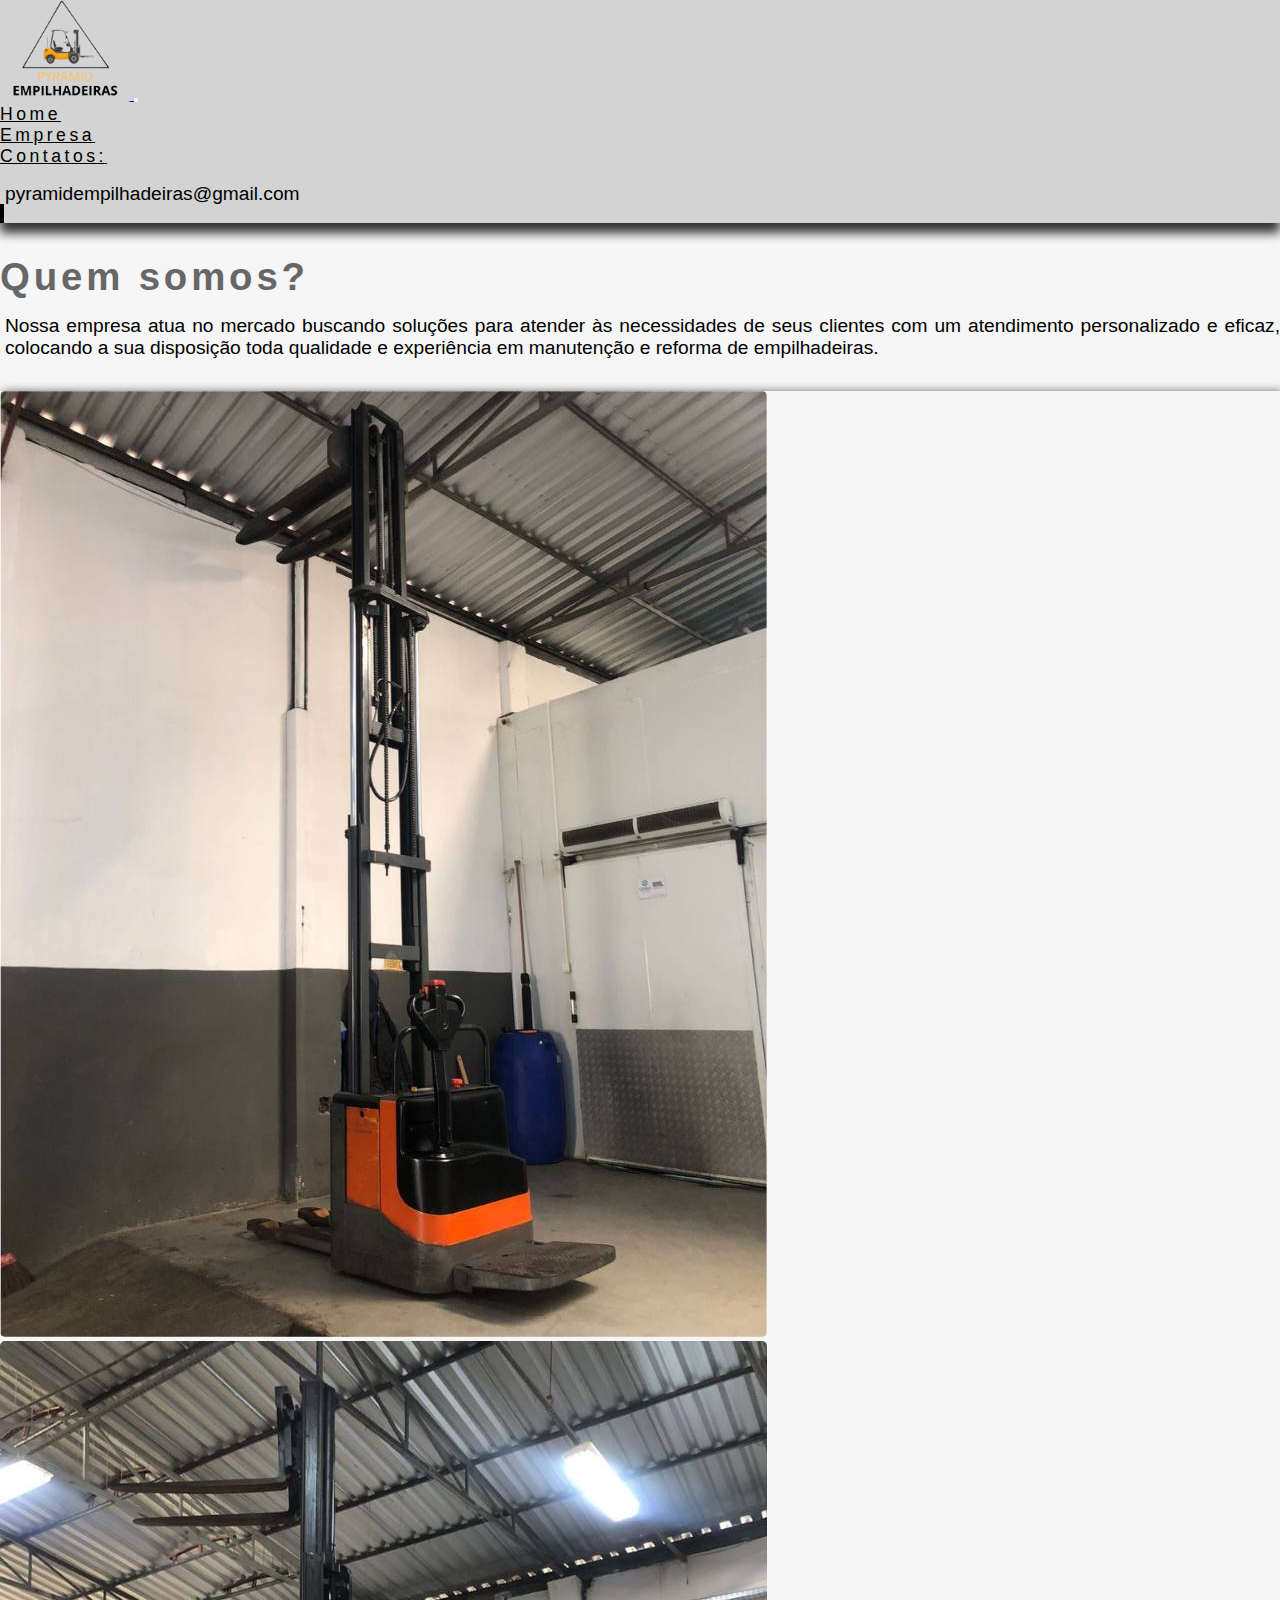
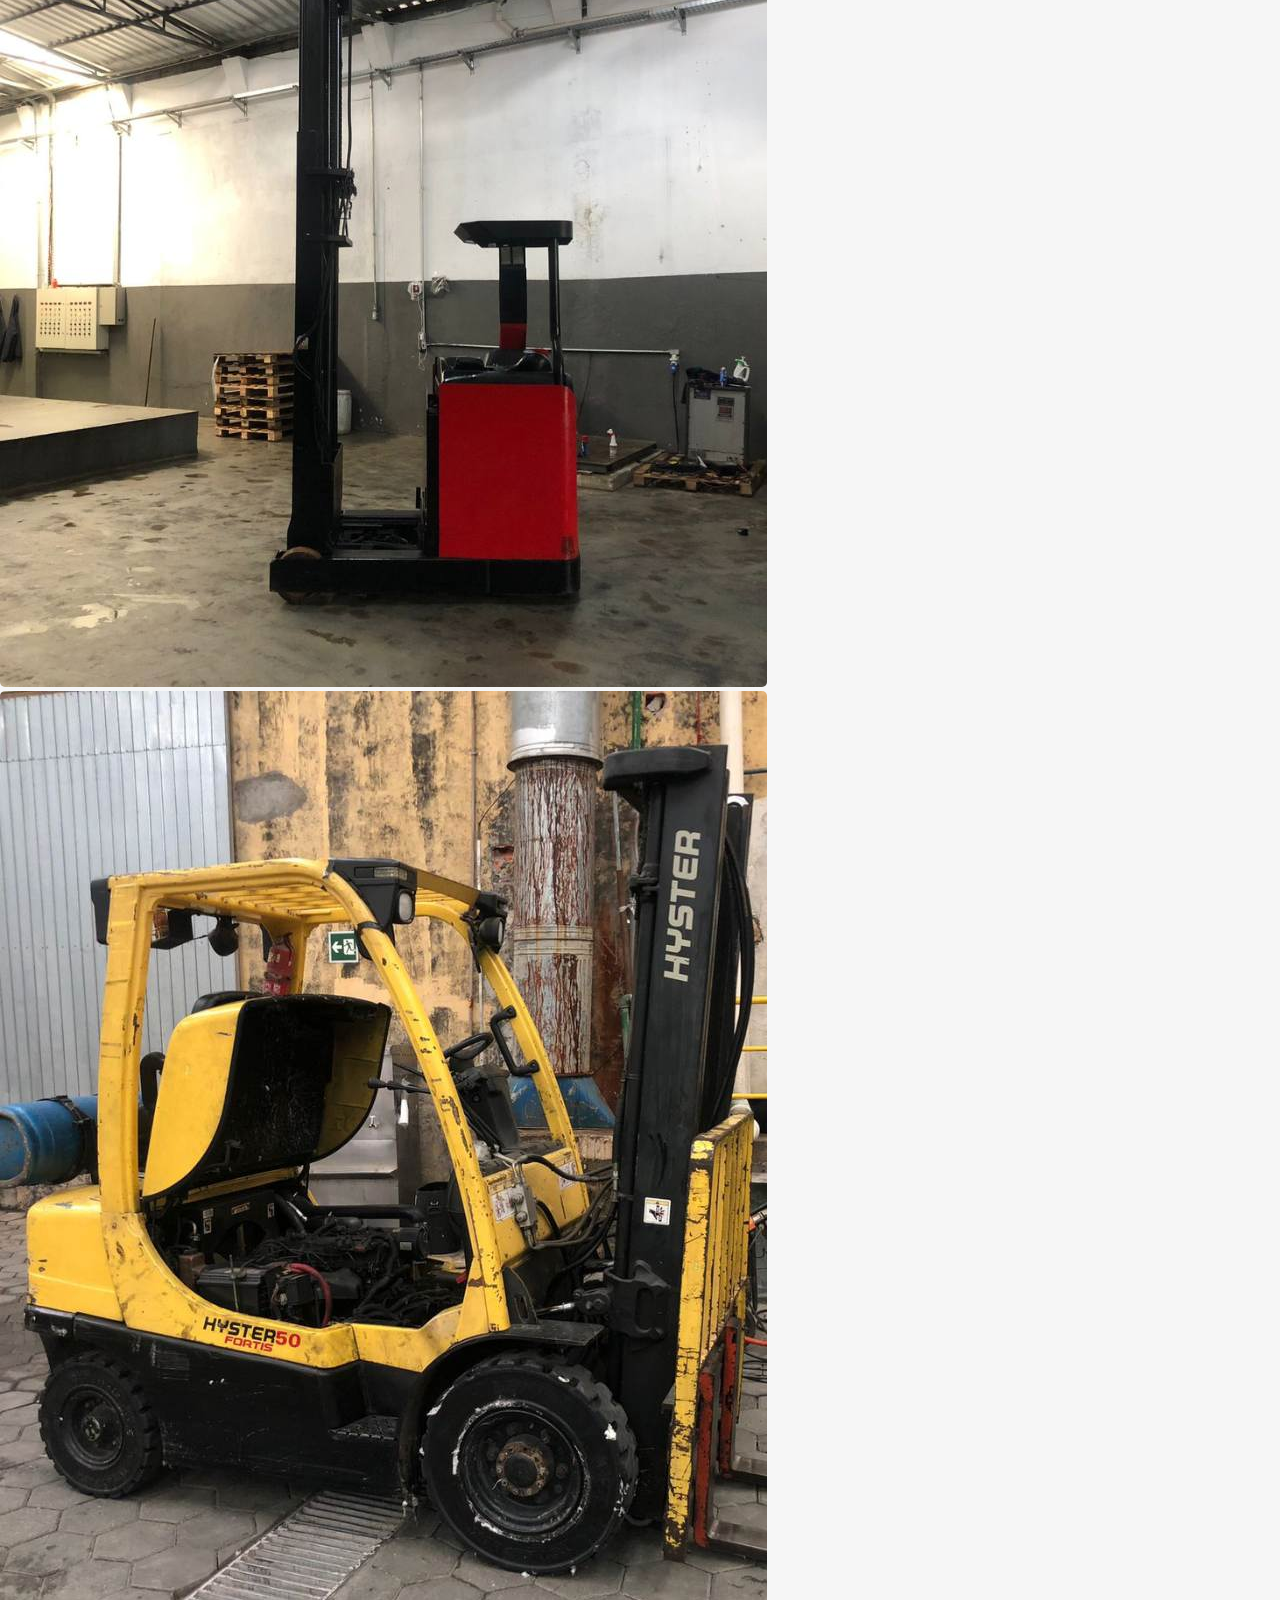
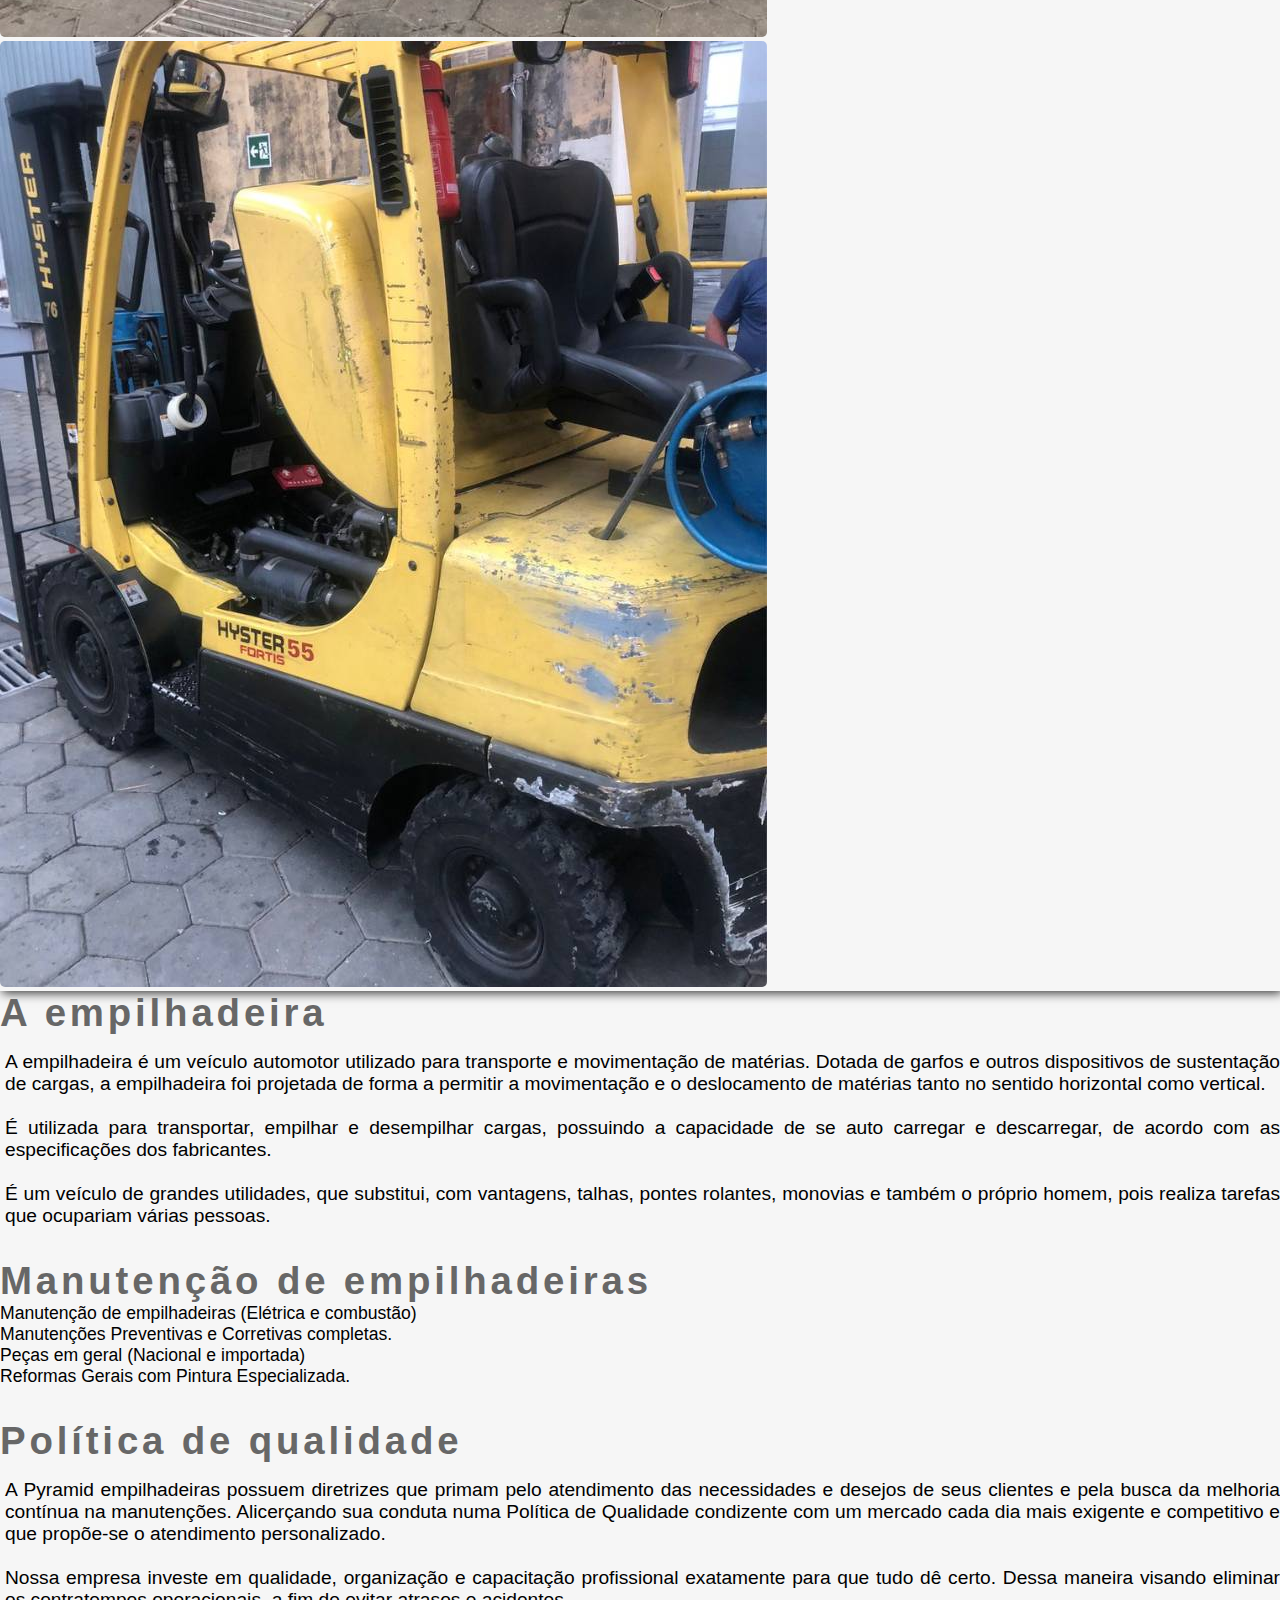
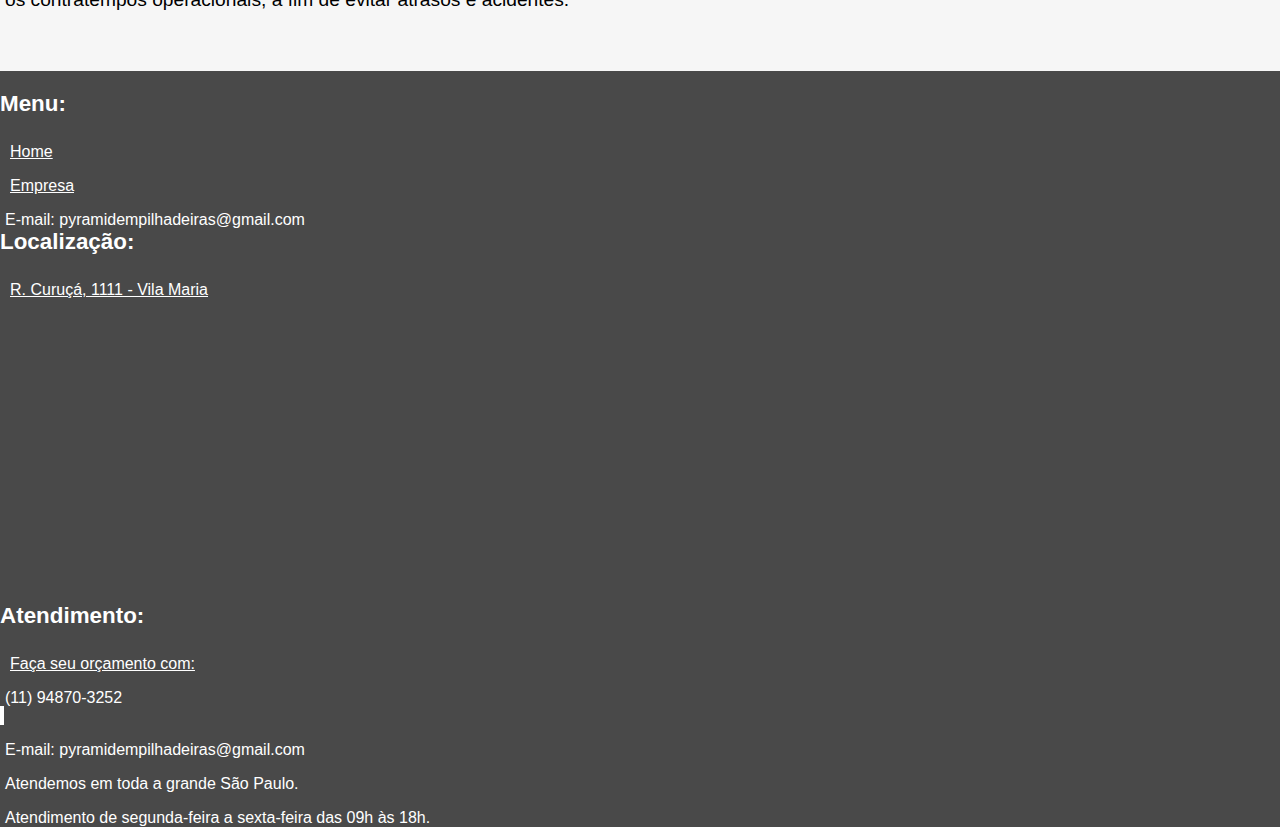
==== empresa.html @ 8c653266 "renew" ====
<!DOCTYPE html>
<html lang="pt-br">
  <head>
    <!-- Meta tags Obrigatórias -->
    <meta charset="utf-8">
    <meta name="viewport" content="width=device-width, initial-scale=1, shrink-to-fit=no">

    <!-- Bootstrap CSS -->
    <link rel="stylesheet" href="https://stackpath.bootstrapcdn.com/bootstrap/4.1.3/css/bootstrap.min.css" integrity="sha384-MCw98/SFnGE8fJT3GXwEOngsV7Zt27NXFoaoApmYm81iuXoPkFOJwJ8ERdknLPMO" crossorigin="anonymous">

    <!-- Font Awesome -->
    <link rel="stylesheet" href="https://use.fontawesome.com/releases/v5.3.1/css/all.css" integrity="sha384-mzrmE5qonljUremFsqc01SB46JvROS7bZs3IO2EmfFsd15uHvIt+Y8vEf7N7fWAU" crossorigin="anonymous">

    <link rel="stylesheet" href="css/estilo.css">

    <title>Pyramid Empilhadeiras - Quem somos</title>
    <link rel="icon" href="img/logo.png">
  </head>

  <body>

    <header><!--começando cabeçalho-->
      <div class="navbar navbar-expand-sm navbar-light"> <!--navbar-->
        <div class="container"> <!--container-->

            <a href="index.html"><!--logo-->
              <img  class="navbar-brand " src="img/logo.png" height="100px"  style="border-radius: 10px;"> <!--logo-->
            </a><!--fim-logo-->     

          <button class="navbar-toggler" data-toggle="collapse" data-target="#navegacao-principal"><!--navegação mobile-->
            <i class="fa fa-bars text-black"></i>
          </button><!--fim-navegação mobile-->

          <div class="collapse navbar-collapse" id="navegacao-principal"> <!--navegação principal-->
            <ul class="navbar-nav ml-auto">
              <li class="nav-item">
                <a href="index.html" class="nav-link">Home</a>
              </li>
              <li class="nav-item">
                <a href="empresa.html" class="nav-link">Empresa</a>
              </li>
              <li class="nav-item">
                <a href="#ancora" class="nav-link">Contatos:</a>
              </li>
            </ul>

              <p href="https://wa.me/5511948703252" target="_blank" class=" email">pyramidempilhadeiras@gmail.com</p>
        
            <a href="https://www.instagram.com/pyramidempilhadeiras/" target="_blank" class="btn btn-outline-dark ml-2"> <!--contatos-->
                <i class="fab fa-instagram fa-lg"></i>
            </a>
            <a href="https://wa.me/5511948703252" target="_blank"  class="btn btn-outline-dark ml-2">
              <i class="fab fa-whatsapp fa-lg"></i>
            </a><!--fim-contatos-->

          </div> <!--fim-navegação principal-->

        </div> <!--fim-container-->
      </div> <!--fim-navbar-->
    </header><!--fim cabeçalho-->



    <section class="caixa"><!--quem-somos-------------------------------------->
      <div class="container"><!--container-------------------------------------->
        <div class="row"><!--row-------------------------------------->

          <div class="col-md-12">
            <h2>Quem somos?</h2>
            <p>Nossa empresa atua no mercado buscando soluções para atender às necessidades de seus clientes com um atendimento personalizado e eficaz, colocando a sua disposição toda qualidade e experiência em manutenção e reforma de empilhadeiras.</p>
          </div>

        </div><!--fim-row-------------------------------------->
      </div><!--fim-container-------------------------------------->

    </section><!--fim-quem-somos-------------------------------------->


    <section class="caixa"><!--a empilhadeira-------------------------------------->
      <div class="container"><!--container-------------------------------------->
        <div class="row"><!--row-------------------------------------->

          <div class="col-md-5 caixa-imagens"><!--imagem-preventiva-------------------------------------->

            <div id="carousel-empilhadeira" class="carousel slide" data-ride="carousel"><!--carousel-------------------------------------->
              <div class="carousel-inner"><!--carousel-inner-------------------------------------->

                <div class="carousel-item active">
                  <img src="img/empilhadeira-laranja.jpg" class="img-fluid">
                </div>

                <div class="carousel-item">
                  <img src="img/empilahdeira-laranja2.jpg" class="img-fluid">
                </div>

                <div class="carousel-item">
                  <img src="img/empilhadeira-amarela2.jpg" class="img-fluid">
                </div>

                <div class="carousel-item">
                  <img src="img/empilhadeira-amarela.jpg" class="img-fluid">
                </div>

              </div><!--fim-carousel-inner-------------------------------------->

              <a href="#carousel-empilhadeira" class="carousel-control-prev" data-slide="prev"><!--carousel-control-------------------------------------->
                <span class="carousel-control-prev-icon"></span>
              </a>
              <a href="#carousel-empilhadeira" class="carousel-control-next" data-slide="next">
                <span class="carousel-control-next-icon"></span>
              </a><!--fim-carousel-control-------------------------------------->

            </div><!--fim-carousel-------------------------------------->
          
          </div><!--fim-imagem-preventiva-------------------------------------->

          <div class="col-md-7 mt-5">
            <h2>A empilhadeira</h2>
            <p>A empilhadeira é um veículo automotor utilizado para transporte e movimentação de matérias. Dotada de garfos e outros dispositivos de sustentação de cargas, a empilhadeira foi projetada de forma a permitir a movimentação e o deslocamento de matérias tanto no sentido horizontal como vertical.
              <br>
              <br>
            É utilizada para transportar, empilhar e desempilhar cargas, possuindo a capacidade de se auto carregar e descarregar, de acordo com as especificações dos fabricantes.
              <br>
              <br>
            É um veículo de grandes utilidades, que substitui, com vantagens, talhas, pontes rolantes, monovias e também o próprio homem, pois realiza tarefas que ocupariam várias pessoas.
          </div>

        </div><!--fim-row-------------------------------------->
      </div><!--fim-container-------------------------------------->

    </section><!--fim-a-empilhadeira-------------------------------------->


    <section class="caixa"><!--manutenção de empilhadeiras-------------------------------------->
      <div class="container"><!--container-------------------------------------->
        <div class="row"><!--row-------------------------------------->

          <div class="col-md-12">
            <h2>Manutenção de empilhadeiras</h2>
            <ul class="ml-3">
              <li>Manutenção de empilhadeiras (Elétrica e combustão)</li>
              <li>Manutenções Preventivas e Corretivas completas.</li>
              <li>Peças em geral (Nacional e importada)</li>
              <li>Reformas Gerais com Pintura Especializada.</li>
            </ul>
          </div>

        </div><!--fim-row-------------------------------------->
      </div><!--fim-container-------------------------------------->
    </section><!--fim-manutenção-de-empilahdeiras-------------------------------------->



    <section class="caixa"><!--política de qualidade-------------------------------------->
      <div class="container"><!--container-------------------------------------->
        <div class="row"><!--row-------------------------------------->

          <div class="col-md-12">
            <h2>Política de qualidade</h2>
            <p>A Pyramid empilhadeiras possuem diretrizes que primam pelo atendimento das necessidades e desejos de seus clientes e pela busca da melhoria contínua na manutenções.
            Alicerçando sua conduta numa Política de Qualidade condizente com um mercado cada dia mais exigente e competitivo e que propõe-se o atendimento personalizado.
            <br>
            <br>
            Nossa empresa investe em qualidade, organização e capacitação profissional exatamente para que tudo dê certo.
            Dessa maneira visando eliminar os contratempos operacionais, a fim de evitar atrasos e acidentes.	</p>
          </div>

        </div><!--fim-row-------------------------------------->
      </div><!--fim-container-------------------------------------->

    </section><!--política de qualidade-------------------------------------->

  
    
    <footer id="ancora" style=" background: rgba(30, 30, 30, 0.8); margin-top: 60px; padding-top: 20px; color: #fff;"><!--começando-rodape-->
      <div class="container"><!--container-rodape-->
        <div class="row"><!--row-->

          <div class="col-md-4 mb-2"><!--menu-footer-->
            <h4>Menu:</h4>
            <p><a style="color: #fff;" href="index.html">Home</a></p>
            <p><a style="color: #fff;" href="Empresa.html">Empresa</a></p>
            <p style="color: #fff;"><i class="fa fa-envelope pr-2"></i>E-mail: pyramidempilhadeiras@gmail.com</p><!--email-->
          </div><!--fim-menu-footer-->
        
          <div class="col-md-4 mb-2"><!--localização-->
            <h4>Localização:</h4>
            <p><a style="color: #fff;" target="_blank" href="https://maps.app.goo.gl/yfduTSW9xkuA9E3U8">R. Curuçá, 1111 - Vila Maria</a></p>
            <iframe class="img-fluid" width="250px" src="https://www.google.com/maps/embed?pb=!1m18!1m12!1m3!1d3658.4688256391887!2d-46.588512724671304!3d-23.51563447883127!2m3!1f0!2f0!3f0!3m2!1i1024!2i768!4f13.1!3m3!1m2!1s0x94ce5f371e8d5b05%3A0x34b689c51f3975c9!2sR.%20Curu%C3%A7%C3%A1%2C%201111%20-%20Vila%20Maria%2C%20S%C3%A3o%20Paulo%20-%20SP%2C%2002120-002!5e0!3m2!1spt-BR!2sbr!4v1715446943549!5m2!1spt-BR!2sbr" width="400" height="300" style="border:0;" allowfullscreen="" loading="lazy" referrerpolicy="no-referrer-when-downgrade"></iframe>
          </div><!--fim-localização-->

          <div class="col-md-4"><!--atendimento-->
            <h4>Atendimento:</h4>
            <p><a style="color: #fff;" target="_blank" href="https://wa.me/5511948703252">Faça seu orçamento com:</a></p>
            <p style="color: #fff;"><i class="fa fa-phone pr-2"></i>  (11) 94870-3252 </p>
            <a href="https://www.instagram.com/pyramidempilhadeiras/" target="_blank" class="btn btn-outline-light"><!--contatos-->
              <i class="fab fa-instagram fa-lg"></i><!--instagram-->
            </a>  

            <a href="https://wa.me/5511948703252" target="_blank"  class="btn btn-outline-light">
              <i class="fab fa-whatsapp fa-lg"></i><!--whatsapp-->
            </a><!--fim-contatos-->

            <p style="color: #fff;"><i class="fa fa-envelope pr-2"></i>E-mail: pyramidempilhadeiras@gmail.com</p><!--email-->
            <p>Atendemos em toda a grande São Paulo.</p>
            <p>Atendimento de segunda-feira a sexta-feira das 09h às 18h.</p>
          </div><!--fim-atendimento-->

        </div><!--fim-row-->
      </div><!--fim--container-rodape-->
    </footer><!--fim-rodape-->  



    <!-- JavaScript (Opcional) -->
    <!-- jQuery primeiro, depois Popper.js, depois Bootstrap JS -->
    <script src="https://code.jquery.com/jquery-3.3.1.slim.min.js" integrity="sha384-q8i/X+965DzO0rT7abK41JStQIAqVgRVzpbzo5smXKp4YfRvH+8abtTE1Pi6jizo" crossorigin="anonymous"></script>
    <script src="https://cdnjs.cloudflare.com/ajax/libs/popper.js/1.14.3/umd/popper.min.js" integrity="sha384-ZMP7rVo3mIykV+2+9J3UJ46jBk0WLaUAdn689aCwoqbBJiSnjAK/l8WvCWPIPm49" crossorigin="anonymous"></script>
    <script src="https://stackpath.bootstrapcdn.com/bootstrap/4.1.3/js/bootstrap.min.js" integrity="sha384-ChfqqxuZUCnJSK3+MXmPNIyE6ZbWh2IMqE241rYiqJxyMiZ6OW/JmZQ5stwEULTy" crossorigin="anonymous"></script>
  </body>
</html>
---- css/estilo.css ----
/*LAYOUT---------------------------------------
*/

*{
    margin: 0;
    padding: 0;
}


body{
    background-color: #f6f6f6;
    background-repeat: repeat-x;
    font-family: Arial, Helvetica, sans-serif;
}


header{
    background: #d3d3d3;
    box-shadow: 0px 10px 10px rgba(0, 0, 0, 0.8);
}


h2{
    color: #676767;
    font-weight: 700;
    font-size: 2.5em;
    letter-spacing: 0.1em;

}


h3{
    margin-top: 20px;
    color: #ffa500;
    font-weight: 600;
    font-size: 1.8em; 
}


p{
    color: #000;
    text-align: justify;
    padding-left: 5px;
    font-size: 1.2em;
}

li{
    color: #000;
    font-size: 1.1em;
}

img{
    border-radius: 5px;
}


footer{
    margin-top: 40px;
    padding-top: 30px;
    border-top: none;
}


footer h4{
    color: #fff;
    padding-bottom: 10px;
    font-size: 1.4em;
}

footer p{
    color: #fff;
    font-size: 1em;
}

footer p a{
    padding: 5px;
    color: #fff;
    font-size: 1em;
}

footer a:hover{
    color: #f0b41b;
    transition: color 0.4s;
}


/*EDITANDO CONTEUDOS DOS ICONES FOOTER------------------------
*/
a.btn.btn-outline-light{
    border: 1px solid #fff;
    color: #fff;
}

a.btn.btn-outline-light:hover{
    color: #000;
    background: #fff;
    transition: background 0.5s;
}

/*FIM CONTEUDOS DOS ICONES FOOTER-----------------------
*/



/*FIM LAYOUT---------------------------------------
*/




/*EDITANDO LINKS NAVBAR---------------------------------------
*/


.navbar-light .navbar-nav .nav-link{
    color: #000;
    border:#000;    
    letter-spacing: 0.2em;
    margin-right: .6rem;
}

.navbar-light .navbar-nav .nav-link:hover{
    color: #ffa500;
    transition: color 0.4s;
} 



.btn-outline-dark{
    border: 1px solid #000;
    color: #000;
}

.btn-outline-dark:hover{
    color: #fff;
    background: #6b6b6b;
    transition: background 0.5s;
}

.degrade{
    box-shadow: 0px 10px 20px rgba(0, 0, 0, 0.8);
}



/*FIM LINKS NAVBAR---------------------------------------
*/


/*CONTEUDOS---------------------------------------
*/

p{
    margin-top: 1rem;
}

.whatsapp-button {
    position: fixed;
    bottom: 20px;
    right: 20px;
    width: 60px;
    height: 60px;
    border-radius: 50%;
    background-color: #25D366;
    box-shadow: 0 2px 5px rgba(0, 0, 0, 0.3);
    display: flex;
    justify-content: center;
    align-items: center;
    z-index: 9999;
    transition: transform 0.2s ease-in-out;
}

.whatsapp-button img {
    width: 40%; /* Reduzindo o tamanho da imagem */
    height: auto;
}

.whatsapp-button:hover {
    transform: scale(1.1);
}


.caixa{
    margin-top: 2em;
}

.caixa-imagens{
    display: flex;
    align-self: center;
    box-shadow: 2px 2px 10px rgba(0, 0, 0, 0.8);
    padding: 0;
}




/* Extra small devices (portrait phones, less than 576px)*/
@media (max-width: 575.98px) { 
    h2{
        font-size: 1.4em;     
    }

    h3{
        font-size: 1.2em;
    }
    
    p{
        font-size: .9em;
    }
    
}

/* Small devices (landscape phones, 576px and up)*/
@media (min-width: 576px) and (max-width: 767.98px) { 

    h2{
        font-size: 2.5;
    }
 }

/* Medium devices (tablets, 768px and up)*/
@media (min-width: 768px) and (max-width: 991.98px) { 
    h2{
        font-size: 4rem;
    } 

   
 }

/* Large devices (desktops, 992px and up)*/
@media (min-width: 992px) and (max-width: 1199.98px) { 
    h2{
        font-size: 3em;
    }

 }

/* Extra large devices (large desktops, 1200px and up)*/
@media (min-width: 1200px) { 
    h2{
        font-size: 2.4rem;
    }
 }
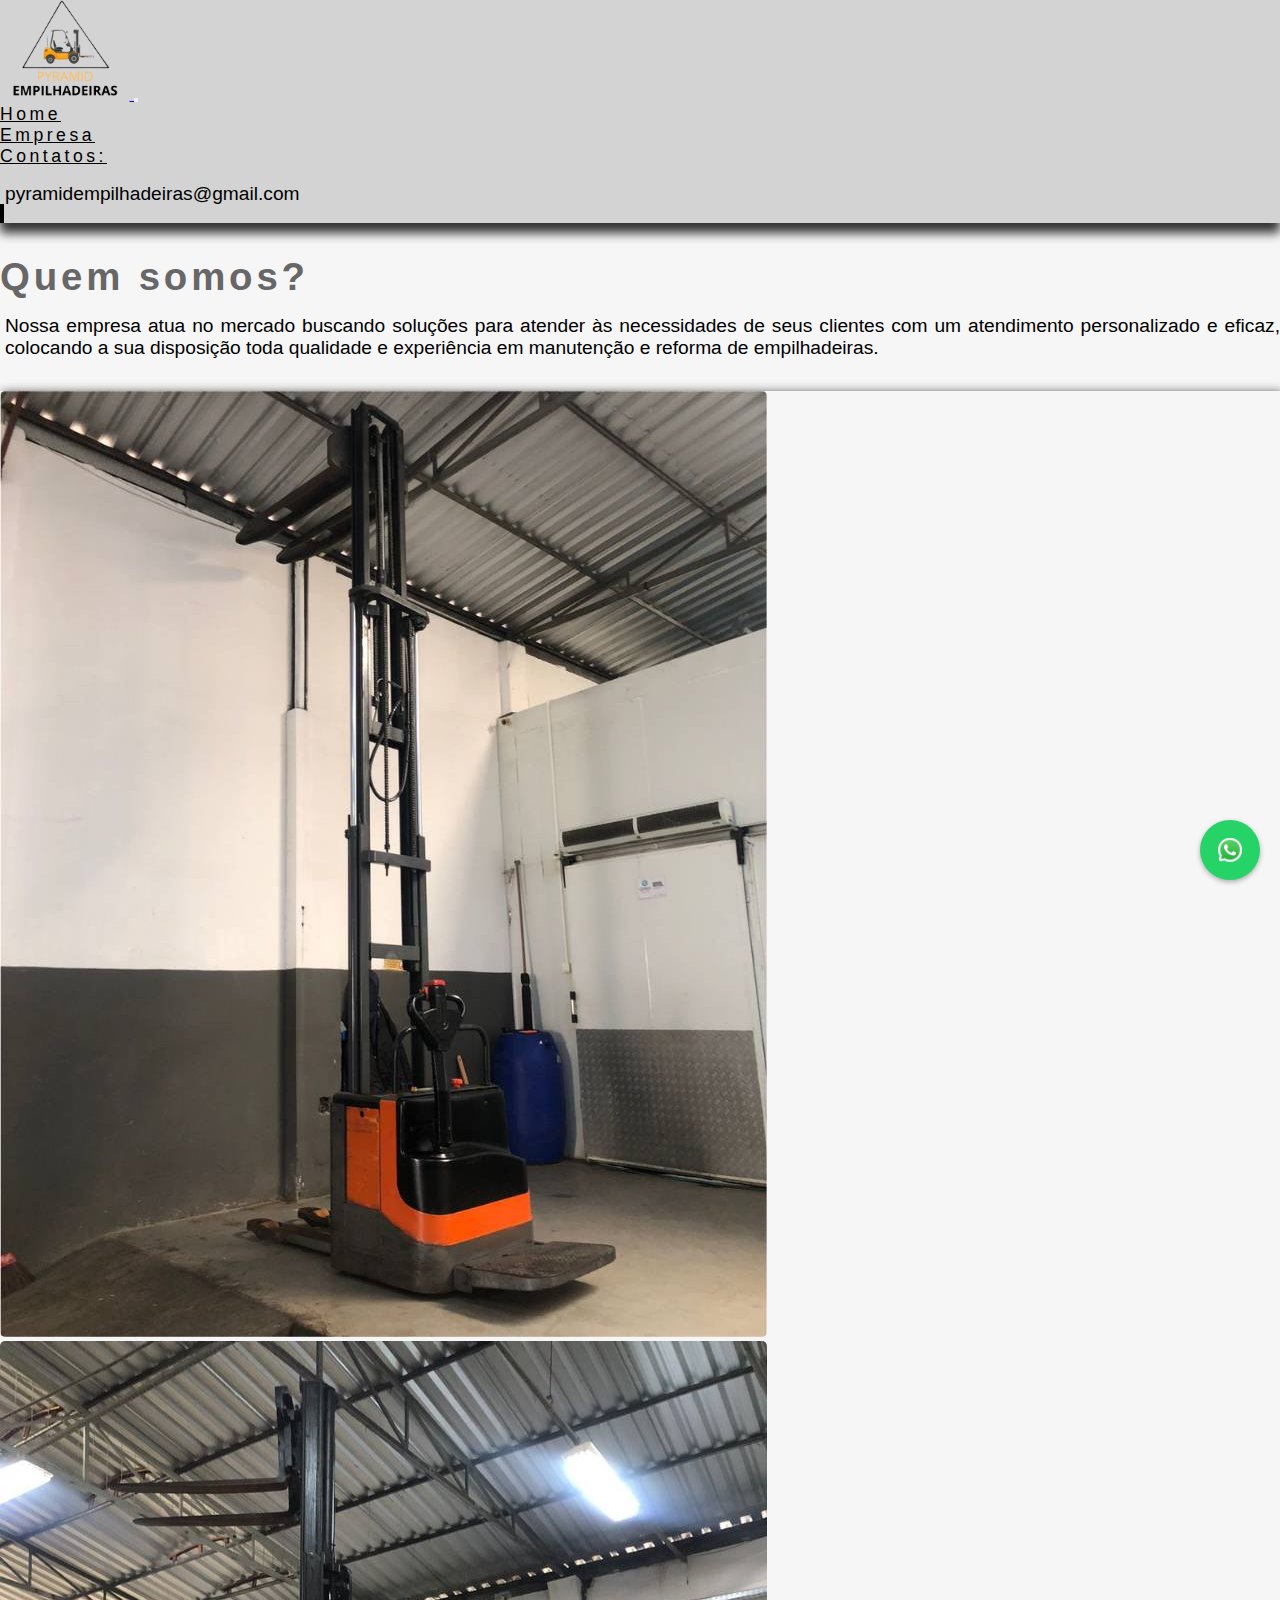
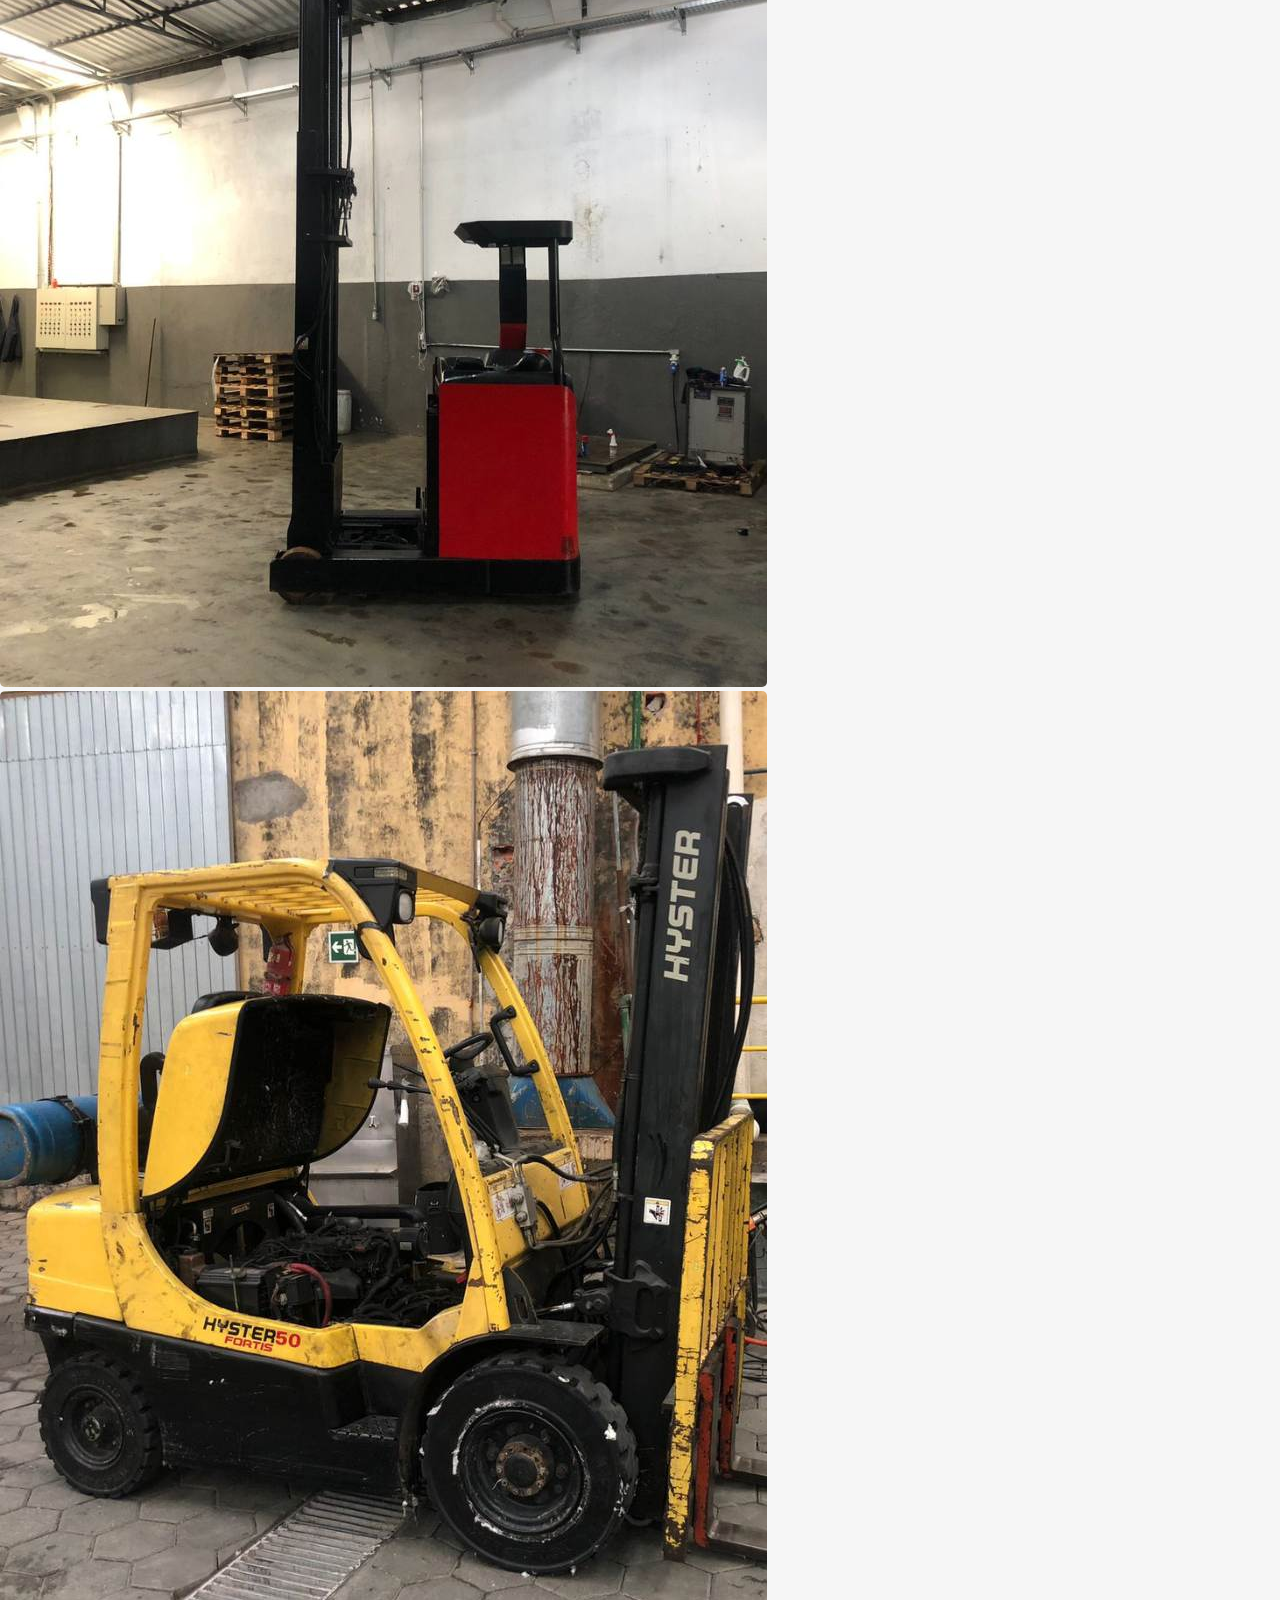
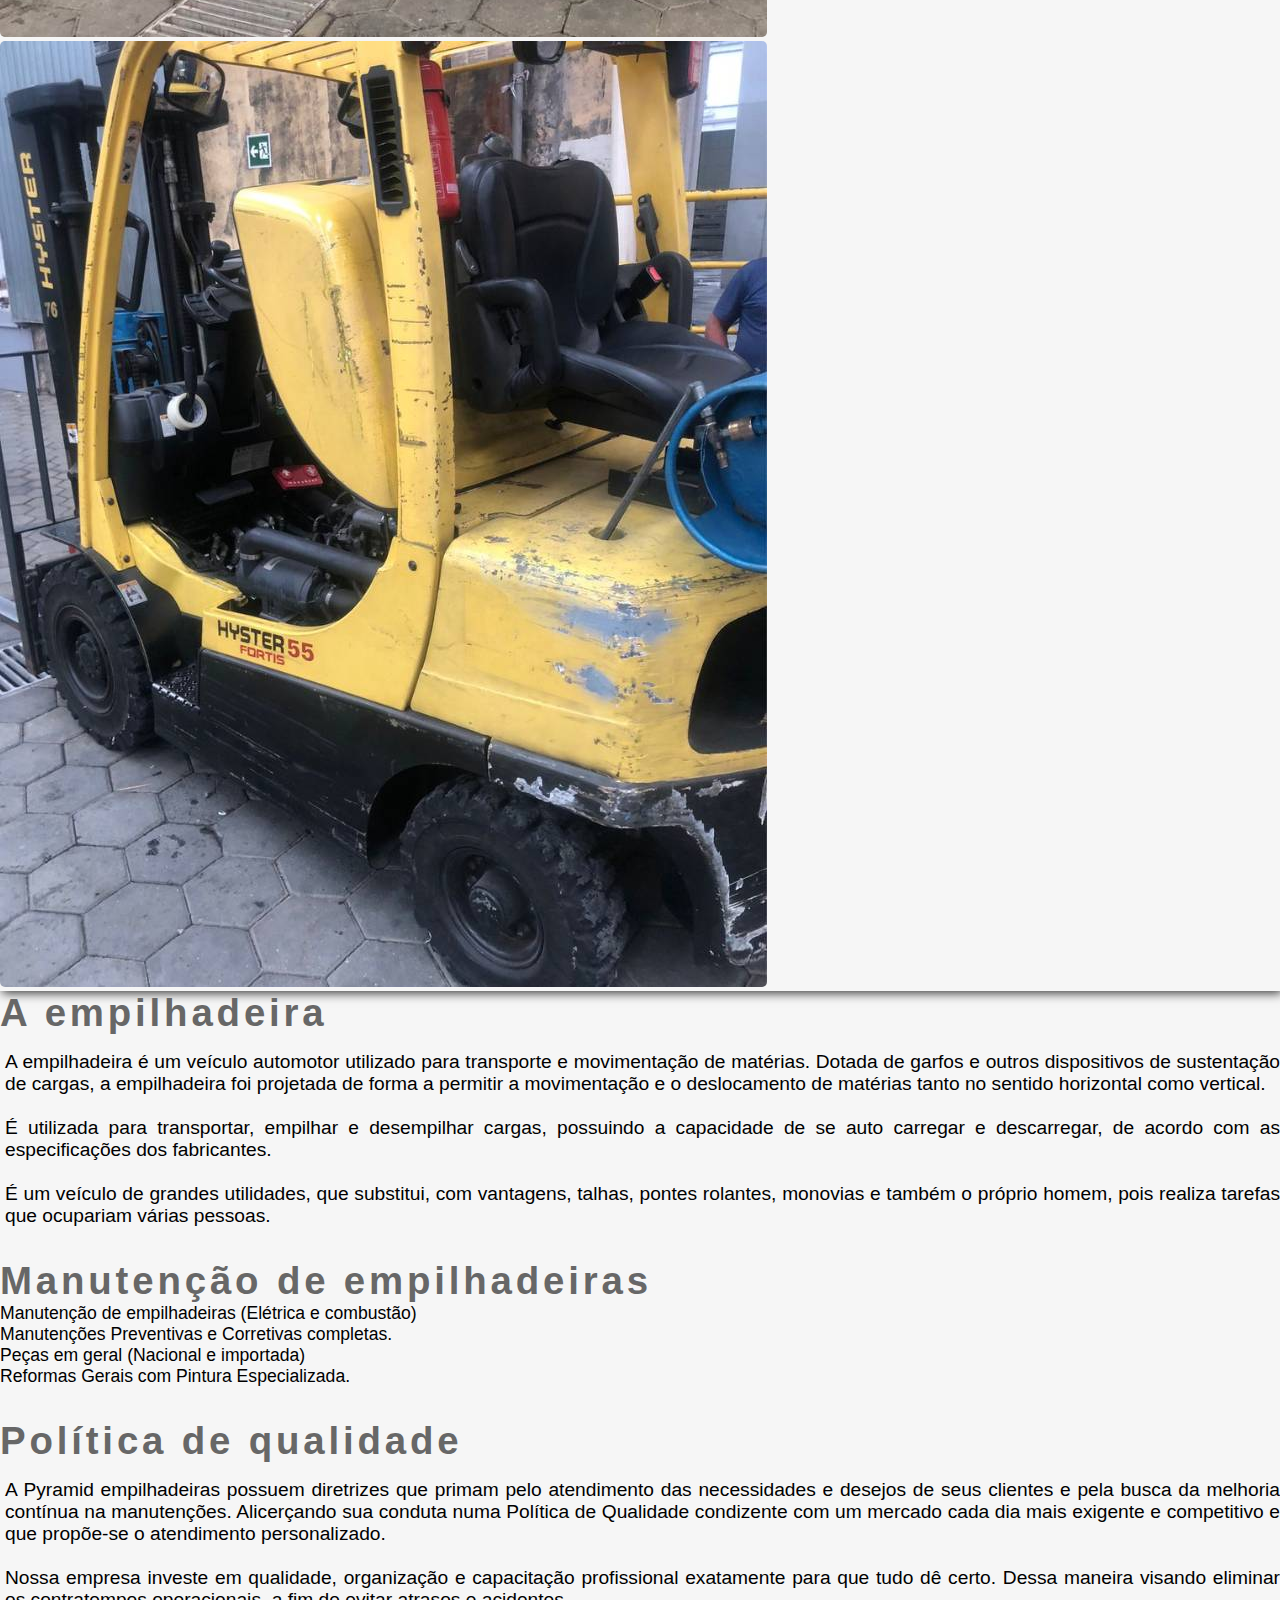
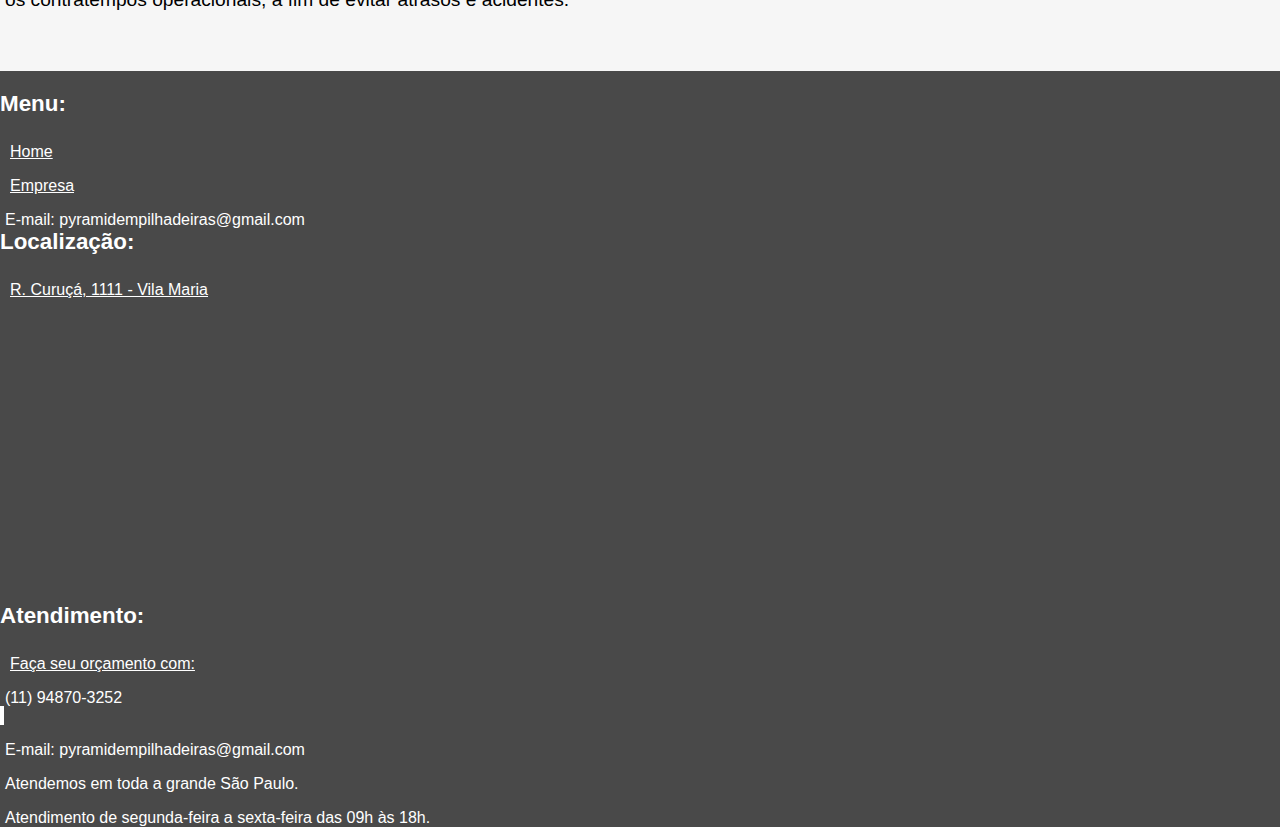
==== commit 07d00a66: "renew" ====
--- a/empresa.html
+++ b/empresa.html
@@ -4,6 +4,14 @@
     <!-- Meta tags Obrigatórias -->
     <meta charset="utf-8">
     <meta name="viewport" content="width=device-width, initial-scale=1, shrink-to-fit=no">
+
+    <!-- Google Tag Manager -->
+    <script>(function(w,d,s,l,i){w[l]=w[l]||[];w[l].push({'gtm.start':
+      new Date().getTime(),event:'gtm.js'});var f=d.getElementsByTagName(s)[0],
+      j=d.createElement(s),dl=l!='dataLayer'?'&l='+l:'';j.async=true;j.src=
+      'https://www.googletagmanager.com/gtm.js?id='+i+dl;f.parentNode.insertBefore(j,f);
+      })(window,document,'script','dataLayer','GTM-TLBWR25H');</script>
+      <!-- End Google Tag Manager -->
 
     <!-- Bootstrap CSS -->
     <link rel="stylesheet" href="https://stackpath.bootstrapcdn.com/bootstrap/4.1.3/css/bootstrap.min.css" integrity="sha384-MCw98/SFnGE8fJT3GXwEOngsV7Zt27NXFoaoApmYm81iuXoPkFOJwJ8ERdknLPMO" crossorigin="anonymous">
@@ -44,7 +52,7 @@
               </li>
             </ul>
 
-              <p href="https://wa.me/5511948703252" target="_blank" class=" email">pyramidempilhadeiras@gmail.com</p>
+              <p class=" email">pyramidempilhadeiras@gmail.com</p>
         
             <a href="https://www.instagram.com/pyramidempilhadeiras/" target="_blank" class="btn btn-outline-dark ml-2"> <!--contatos-->
                 <i class="fab fa-instagram fa-lg"></i>
@@ -210,6 +218,14 @@
       </div><!--fim--container-rodape-->
     </footer><!--fim-rodape-->  
 
+    <a href="https://wa.me/5511948703252" target="_blank" class="whatsapp-button"><!--botão do whatsapp-->
+      <img src="/img/whatsapp-logo.png" alt="WhatsApp">
+    </a><!--fim botão do whatsapp-->
+
+    <!-- Google Tag Manager (noscript) -->
+    <noscript><iframe src="https://www.googletagmanager.com/ns.html?id=GTM-TLBWR25H"
+      height="0" width="0" style="display:none;visibility:hidden"></iframe></noscript>
+      <!-- End Google Tag Manager (noscript) -->
 
 
     <!-- JavaScript (Opcional) -->
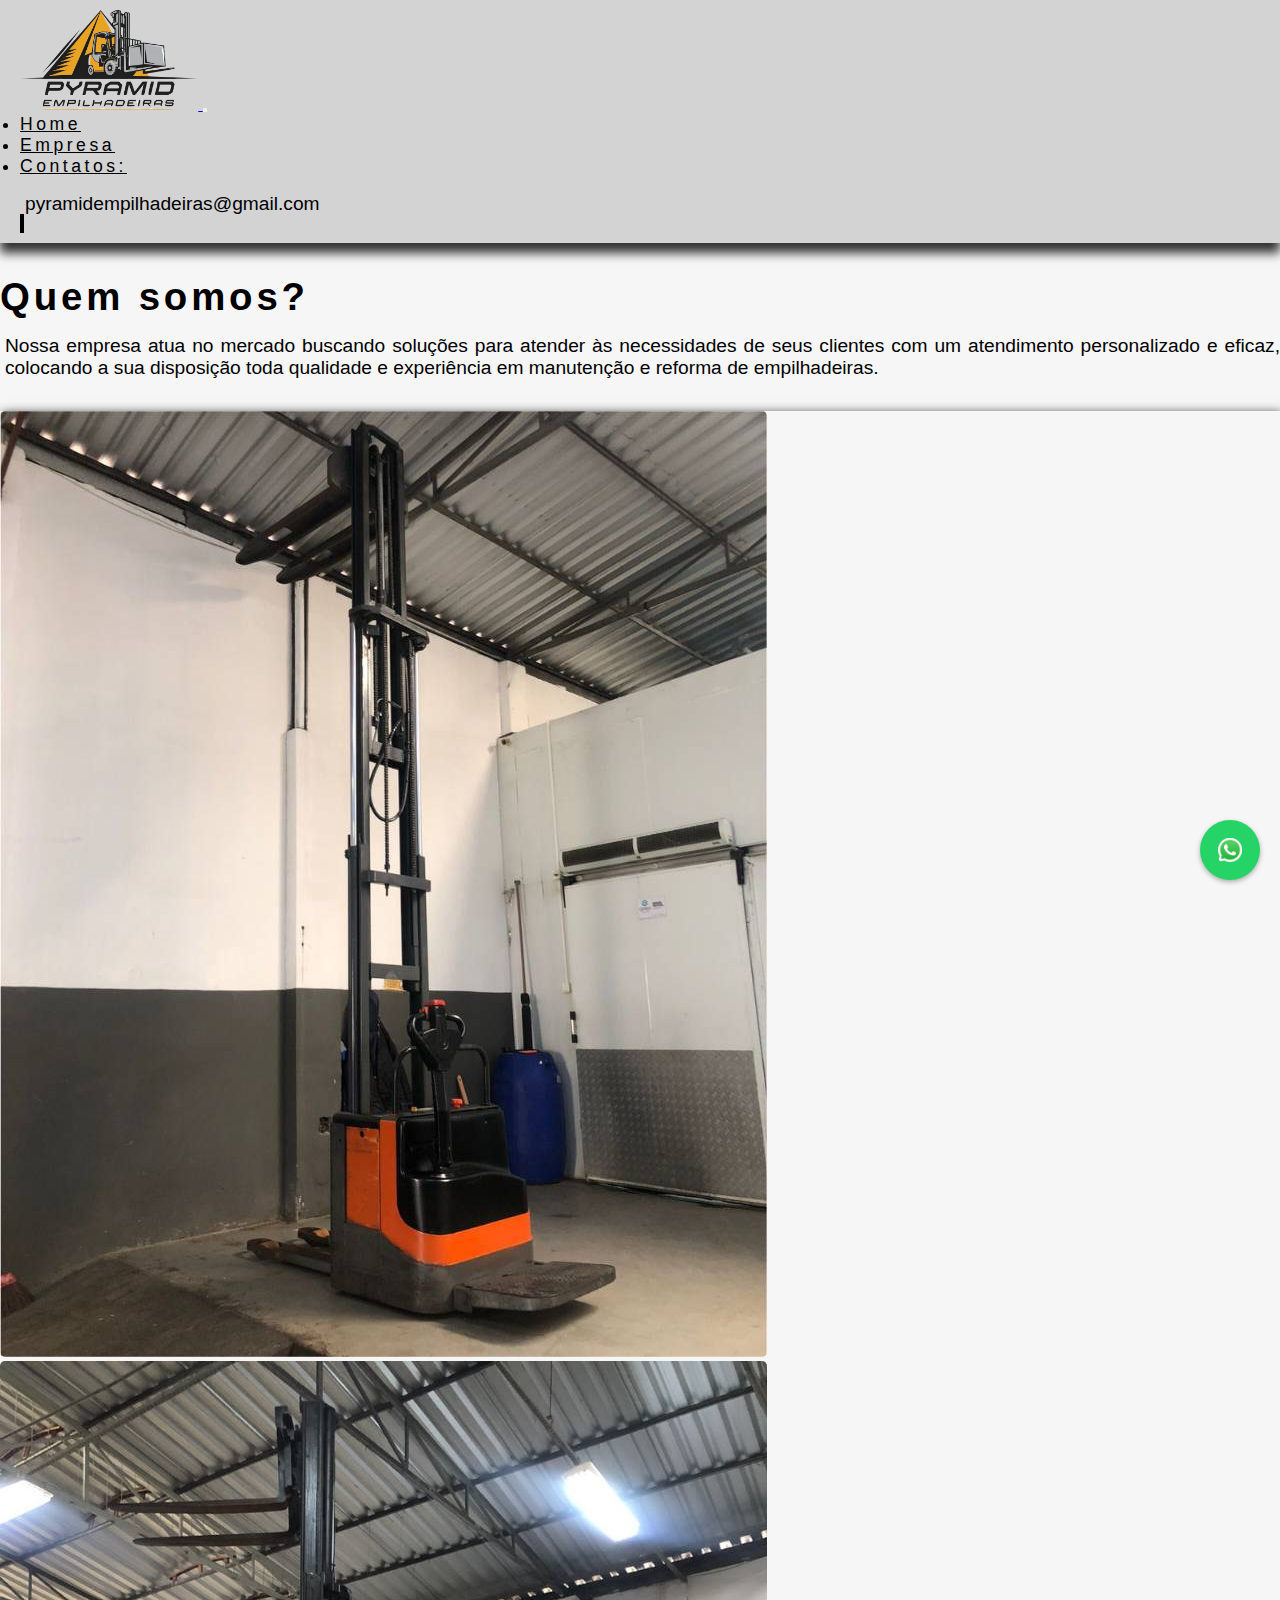
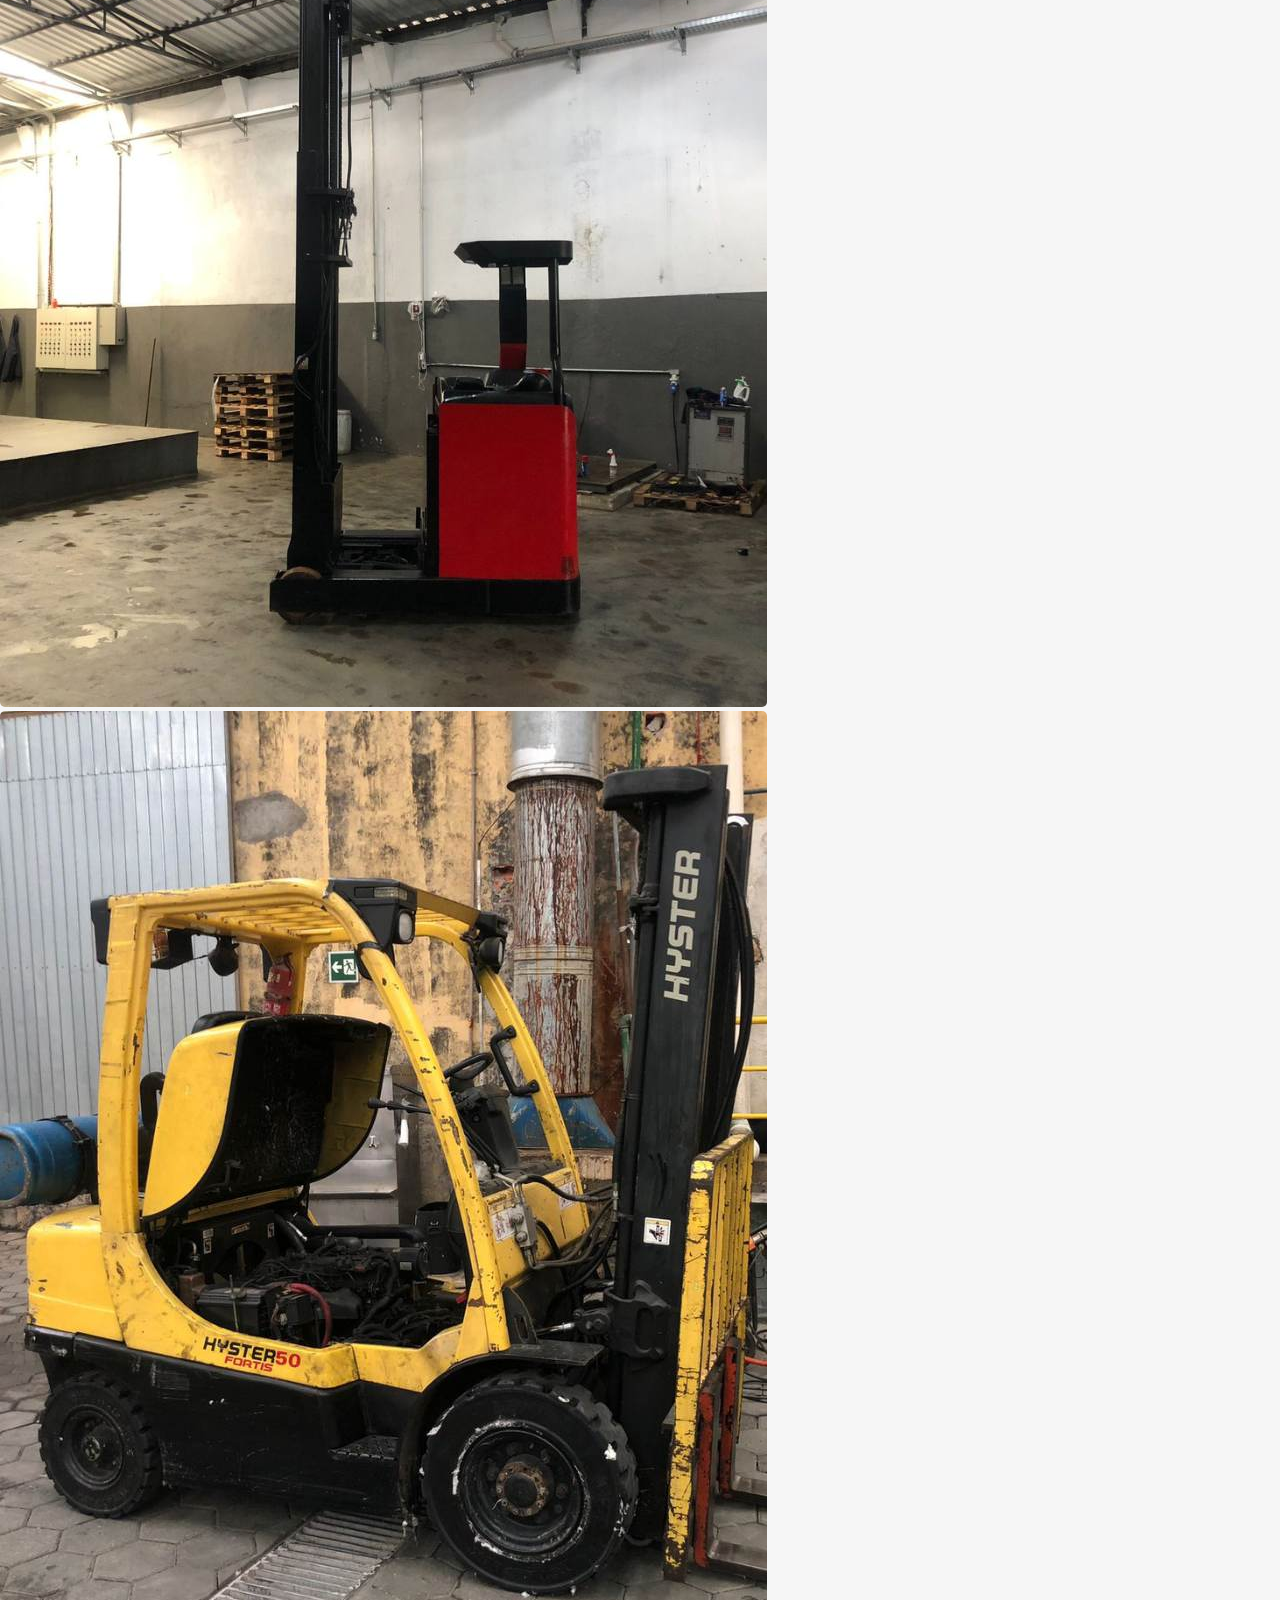
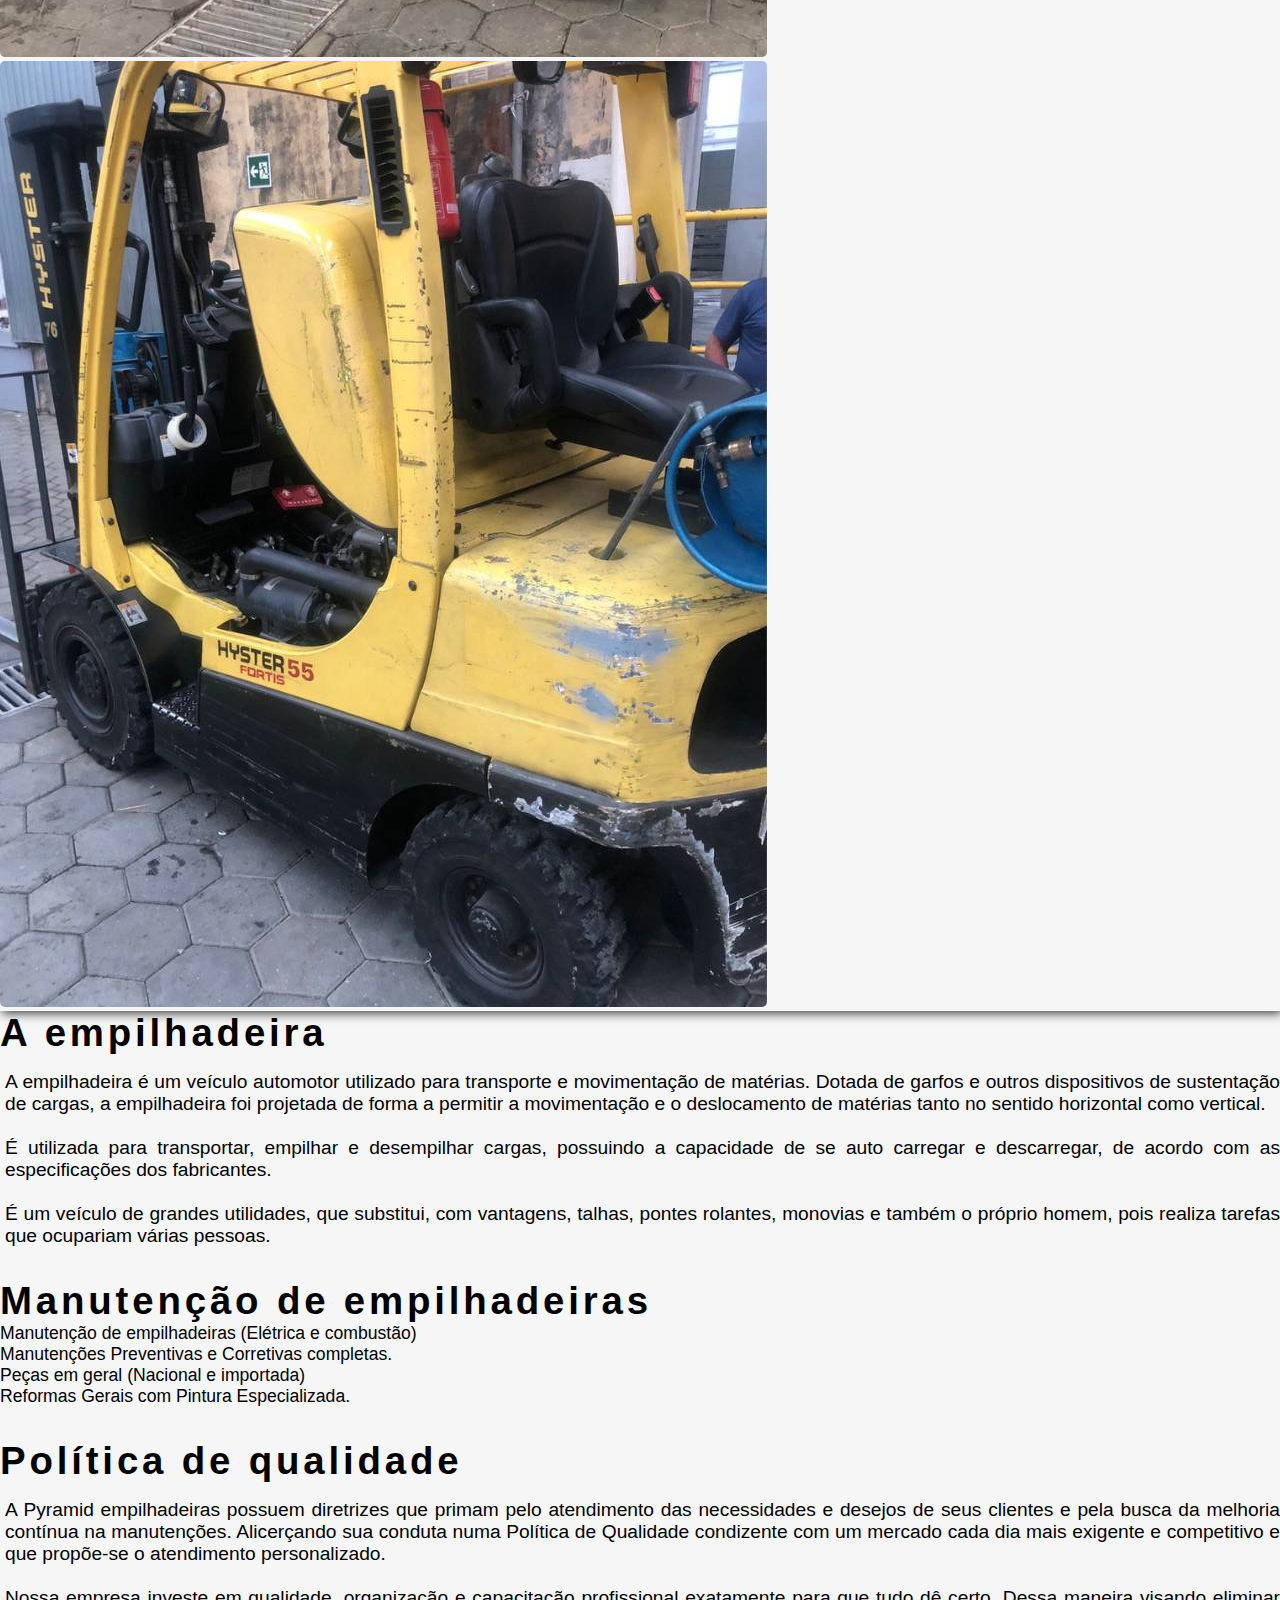
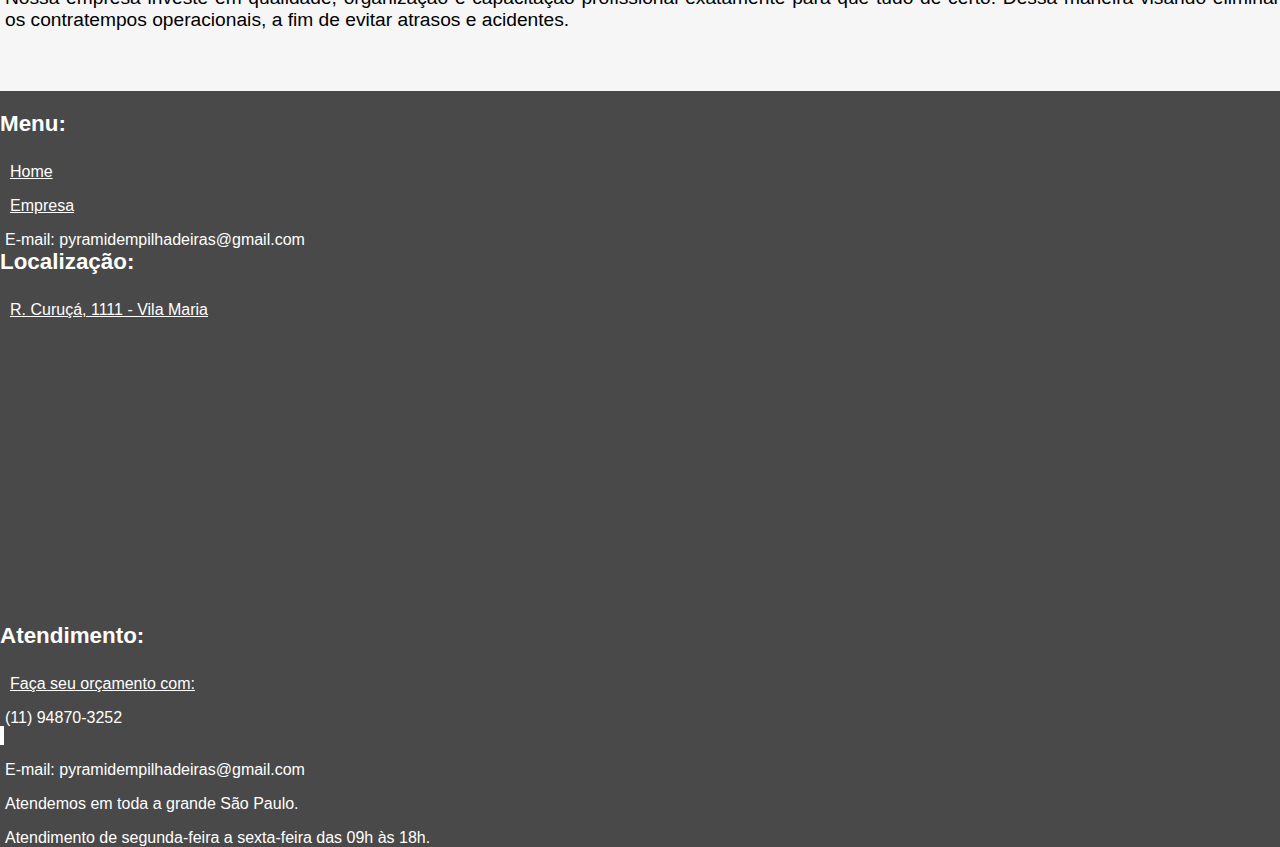
==== commit 4a95b042: "new" ====
--- a/empresa.html
+++ b/empresa.html
@@ -22,7 +22,7 @@
     <link rel="stylesheet" href="css/estilo.css">
 
     <title>Pyramid Empilhadeiras - Quem somos</title>
-    <link rel="icon" href="img/logo.png">
+    <link rel="icon" href="img/logo.att.png">
   </head>
 
   <body>
@@ -32,7 +32,7 @@
         <div class="container"> <!--container-->
 
             <a href="index.html"><!--logo-->
-              <img  class="navbar-brand " src="img/logo.png" height="100px"  style="border-radius: 10px;"> <!--logo-->
+              <img  class="navbar-brand " src="img/logo.att.png" height="100px"  style="border-radius: 10px;"> <!--logo-->
             </a><!--fim-logo-->     
 
           <button class="navbar-toggler" data-toggle="collapse" data-target="#navegacao-principal"><!--navegação mobile-->
@@ -52,7 +52,7 @@
               </li>
             </ul>
 
-              <p class=" email">pyramidempilhadeiras@gmail.com</p>
+              <p class="email">pyramidempilhadeiras@gmail.com</p>
         
             <a href="https://www.instagram.com/pyramidempilhadeiras/" target="_blank" class="btn btn-outline-dark ml-2"> <!--contatos-->
                 <i class="fab fa-instagram fa-lg"></i>
@@ -187,7 +187,7 @@
           <div class="col-md-4 mb-2"><!--menu-footer-->
             <h4>Menu:</h4>
             <p><a style="color: #fff;" href="index.html">Home</a></p>
-            <p><a style="color: #fff;" href="Empresa.html">Empresa</a></p>
+            <p><a style="color: #fff;" href="empresa.html">Empresa</a></p>
             <p style="color: #fff;"><i class="fa fa-envelope pr-2"></i>E-mail: pyramidempilhadeiras@gmail.com</p><!--email-->
           </div><!--fim-menu-footer-->
         
--- a/css/estilo.css
+++ b/css/estilo.css
@@ -23,11 +23,25 @@
 
 
 h2{
-    color: #676767;
+    color: #000;
     font-weight: 700;
     font-size: 2.5em;
     letter-spacing: 0.1em;
 
+}
+
+.tile-home{
+    color: #ffffff;
+    font-weight: bold;
+    margin-bottom: 3rem;
+    font-size: 4rem;
+}
+
+.text-home{
+    color: #fff;
+    margin: 0 auto;
+    padding: 1rem;
+    width:70%;
 }
 
 
@@ -113,10 +127,23 @@
 /*EDITANDO LINKS NAVBAR---------------------------------------
 */
 
+header {
+    width: 100%;
+    display: flex;
+}
+
+
+.navbar {
+    width: 100%;
+    display: flex;
+    justify-content: space-between; /* Distribui os itens igualmente */
+    padding: 10px 20px; /* Adiciona um espaçamento para melhorar o layout */
+}
+
+
 
 .navbar-light .navbar-nav .nav-link{
-    color: #000;
-    border:#000;    
+    color: #000;  
     letter-spacing: 0.2em;
     margin-right: .6rem;
 }
@@ -193,8 +220,38 @@
     padding: 0;
 }
 
-
-
+#box-image {
+    position: relative; /* Permite que o ::before funcione */
+    width: 100vw;
+    margin-left: calc(-50vw + 50%);
+    height: 700px;
+    background-image: url(../img/background_home.jpeg);
+    background-repeat: no-repeat;
+    background-size: cover;
+    background-position: center;
+    display: flex;
+    justify-content: center;
+    align-items: center;
+    text-align: center;
+    padding: 20px;
+}
+
+/* Criando a camada escura */
+#box-image::before {
+    content: "";
+    position: absolute;
+    top: 0;
+    left: 0;
+    width: 100%;
+    height: 100%;
+    background-color: rgba(0, 0, 0, 0.6); /* Ajuste a opacidade conforme necessário */
+}
+
+/* Garante que o conteúdo fique sobre a camada escura */
+#box-image > * {
+    position: relative;
+    z-index: 1;
+}
 
 /* Extra small devices (portrait phones, less than 576px)*/
 @media (max-width: 575.98px) { 
@@ -218,6 +275,9 @@
     h2{
         font-size: 2.5;
     }
+    .email{
+        display: none;
+    }
  }
 
 /* Medium devices (tablets, 768px and up)*/
@@ -225,6 +285,9 @@
     h2{
         font-size: 4rem;
     } 
+    .email{
+        display: none;
+    }
 
    
  }
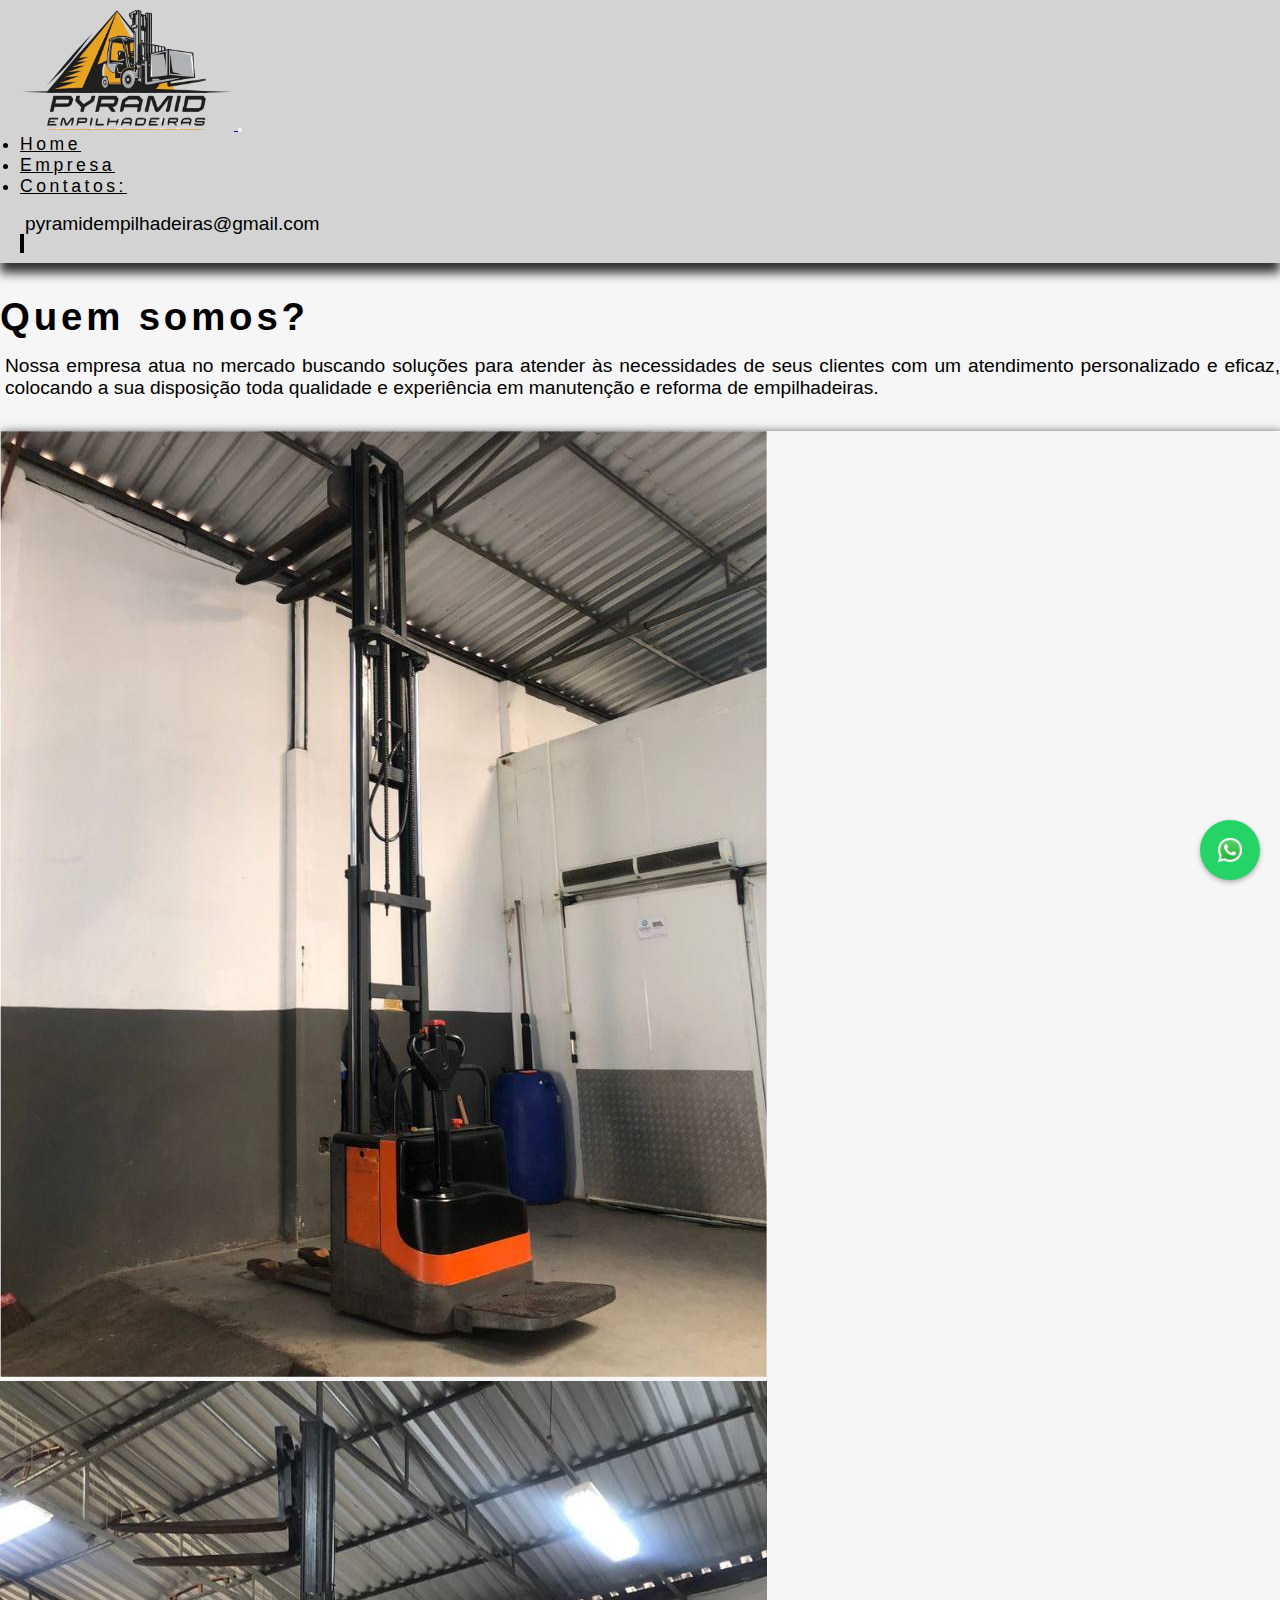
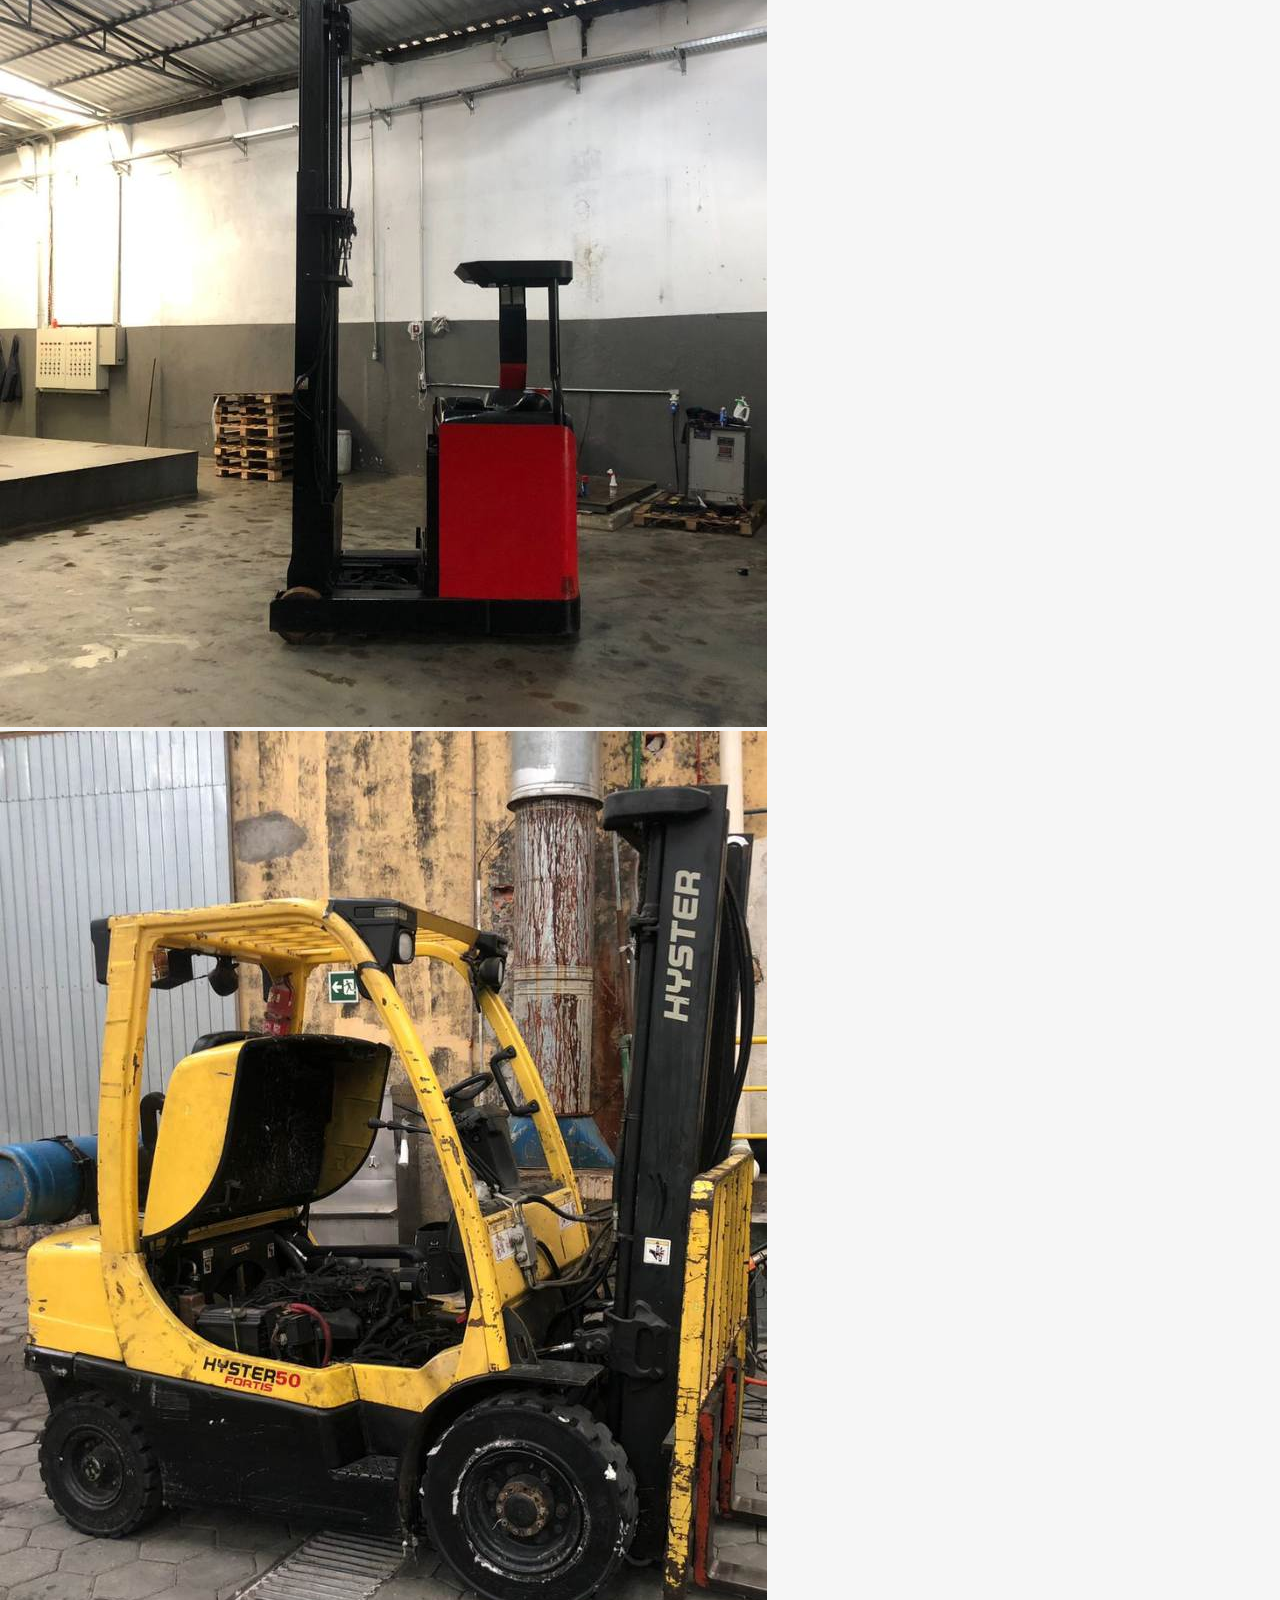
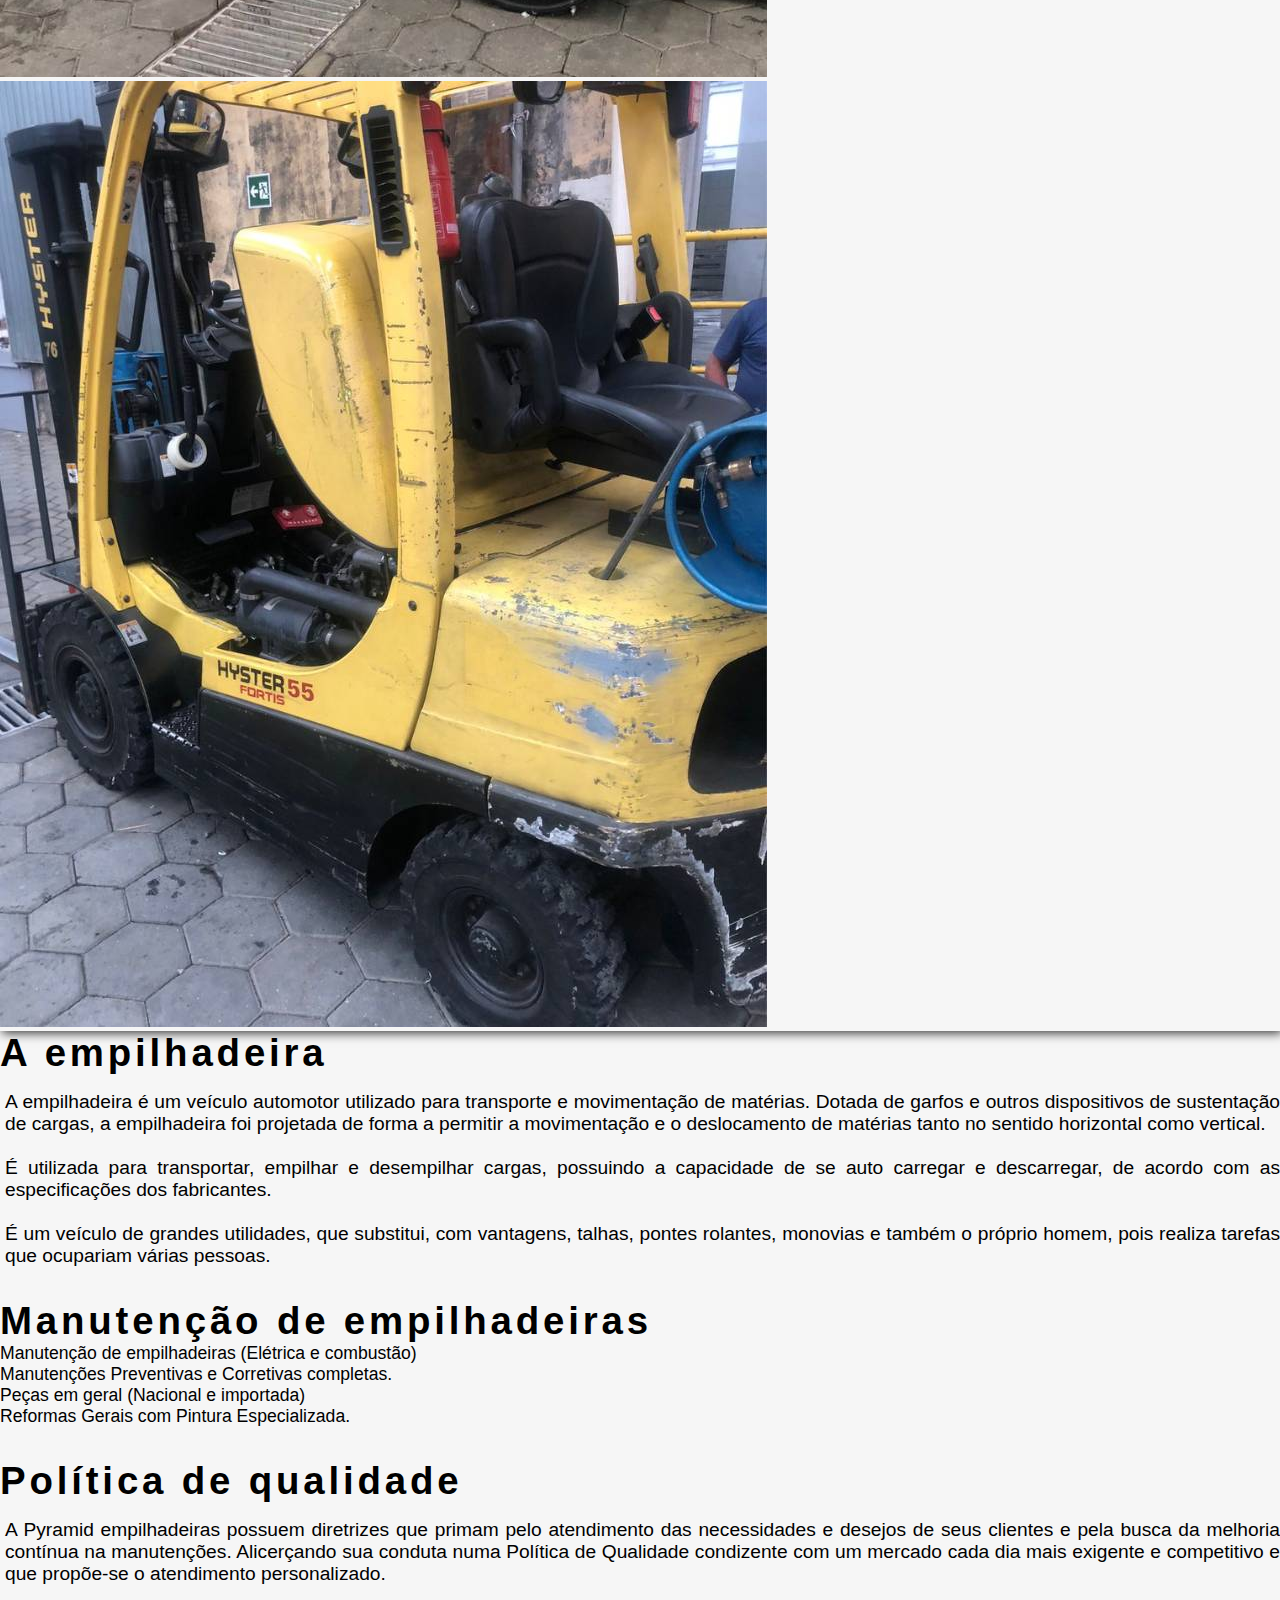
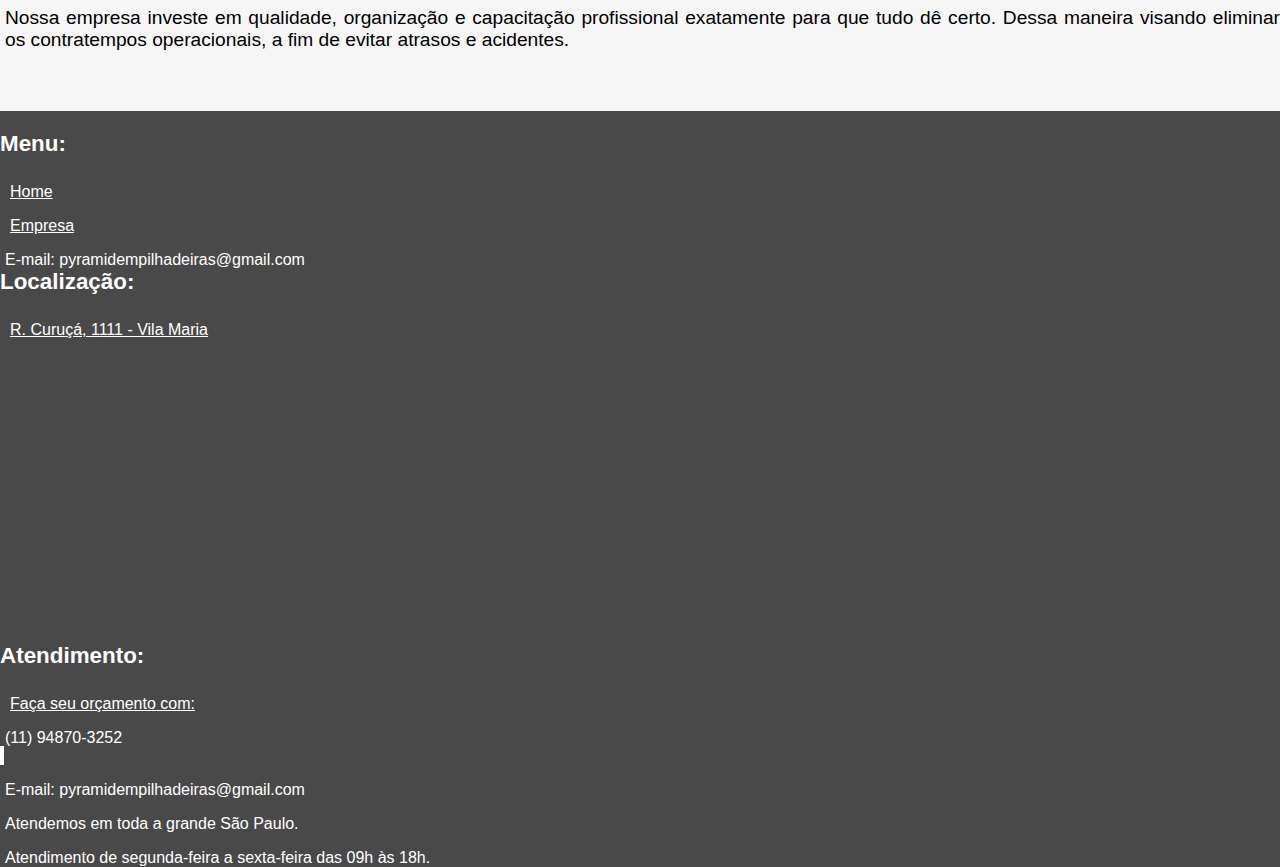
==== commit ebabb96e: "new" ====
--- a/empresa.html
+++ b/empresa.html
@@ -32,7 +32,7 @@
         <div class="container"> <!--container-->
 
             <a href="index.html"><!--logo-->
-              <img  class="navbar-brand " src="img/logo.att.png" height="100px"  style="border-radius: 10px;"> <!--logo-->
+              <img  class="navbar-brand " src="img/logo.att.png" height="120px"  style="border-radius: 10px;"> <!--logo-->
             </a><!--fim-logo-->     
 
           <button class="navbar-toggler" data-toggle="collapse" data-target="#navegacao-principal"><!--navegação mobile-->
--- a/css/estilo.css
+++ b/css/estilo.css
@@ -21,6 +21,9 @@
     box-shadow: 0px 10px 10px rgba(0, 0, 0, 0.8);
 }
 
+
+
+/*estilizando fontes*/
 
 h2{
     color: #000;
@@ -30,18 +33,34 @@
 
 }
 
-.tile-home{
+.title-home{
     color: #ffffff;
     font-weight: bold;
-    margin-bottom: 3rem;
     font-size: 4rem;
 }
 
 .text-home{
     color: #fff;
+    margin: 1rem auto;
+    padding: 1rem;
+    width:90%;
+}
+
+.text-whats{
+    color: #ffff;
     margin: 0 auto;
     padding: 1rem;
-    width:70%;
+    width: 70%;
+    text-align: center;
+    letter-spacing: .05rem;
+}
+
+.text-instagram{
+    color: #ffff;
+    padding: 1rem;
+    margin: 0 auto;
+    width: 70%; 
+    text-align: center;
 }
 
 
@@ -58,15 +77,12 @@
     text-align: justify;
     padding-left: 5px;
     font-size: 1.2em;
+    margin-top: 1rem;
 }
 
 li{
     color: #000;
     font-size: 1.1em;
-}
-
-img{
-    border-radius: 5px;
 }
 
 
@@ -100,6 +116,12 @@
 }
 
 
+
+/*fim estilizando fontes*/
+
+
+
+
 /*EDITANDO CONTEUDOS DOS ICONES FOOTER------------------------
 */
 a.btn.btn-outline-light{
@@ -118,12 +140,6 @@
 
 
 
-/*FIM LAYOUT---------------------------------------
-*/
-
-
-
-
 /*EDITANDO LINKS NAVBAR---------------------------------------
 */
 
@@ -136,8 +152,8 @@
 .navbar {
     width: 100%;
     display: flex;
-    justify-content: space-between; /* Distribui os itens igualmente */
-    padding: 10px 20px; /* Adiciona um espaçamento para melhorar o layout */
+    justify-content: space-between;
+    padding: 10px 20px; 
 }
 
 
@@ -170,8 +186,6 @@
     box-shadow: 0px 10px 20px rgba(0, 0, 0, 0.8);
 }
 
-
-
 /*FIM LINKS NAVBAR---------------------------------------
 */
 
@@ -179,9 +193,6 @@
 /*CONTEUDOS---------------------------------------
 */
 
-p{
-    margin-top: 1rem;
-}
 
 .whatsapp-button {
     position: fixed;
@@ -200,7 +211,7 @@
 }
 
 .whatsapp-button img {
-    width: 40%; /* Reduzindo o tamanho da imagem */
+    width: 40%; 
     height: auto;
 }
 
@@ -221,9 +232,8 @@
 }
 
 #box-image {
-    position: relative; /* Permite que o ::before funcione */
-    width: 100vw;
-    margin-left: calc(-50vw + 50%);
+    position: relative;
+    width: 100%;
     height: 700px;
     background-image: url(../img/background_home.jpeg);
     background-repeat: no-repeat;
@@ -234,9 +244,10 @@
     align-items: center;
     text-align: center;
     padding: 20px;
-}
-
-/* Criando a camada escura */
+    overflow: hidden;
+}
+
+
 #box-image::before {
     content: "";
     position: absolute;
@@ -244,14 +255,66 @@
     left: 0;
     width: 100%;
     height: 100%;
-    background-color: rgba(0, 0, 0, 0.6); /* Ajuste a opacidade conforme necessário */
-}
-
-/* Garante que o conteúdo fique sobre a camada escura */
+    background-color: rgba(0, 0, 0, 0.6); 
+}
+
+
 #box-image > * {
     position: relative;
     z-index: 1;
 }
+
+
+.form{
+    display: flex;
+    margin-top: 2.5rem;
+    flex-direction: column;
+}
+
+#title-form{
+    font-weight: bold;
+    margin-bottom: -1rem;
+}
+
+.text-label{
+    font-size: 1.2rem;
+}
+
+
+.box-inputs{
+    border: #6b6b6b 2px solid;
+    border-radius: .5rem;
+    height: 2.5rem;
+    padding: 1rem;
+}
+
+.message-area{
+    border: #6b6b6b 2px solid;
+    border-radius: .5rem;
+    height: 15rem;
+    padding: 1rem;
+}
+
+#send{
+    color: #fff;
+    font-size: 1.3rem;
+    width: 30%;
+    height: 2.5rem;
+    margin: 0 auto;
+    margin-top: 1rem;
+    border: #6b6b6b 2px solid ;
+    border-radius:2rem;
+    background-color: #1e80ff;
+}
+
+
+#send:hover{
+    cursor: pointer;
+    background: #4169E1;
+    transition: background 0.4s;
+}
+
+
 
 /* Extra small devices (portrait phones, less than 576px)*/
 @media (max-width: 575.98px) { 
@@ -264,17 +327,42 @@
     }
     
     p{
-        font-size: .9em;
+        font-size: 1rem;
     }
     
+    .title-home{
+        font-size: 2.8rem;
+        margin-bottom: 0;
+    }
+
+    .text-home{
+        text-align: justify;
+    }
+
+    #send{
+        color: #fff;
+        font-size: 1rem;
+        width: 30%;
+        height: 2rem;
+        margin: 0 auto;
+        margin-top: 1rem;
+        border: #6b6b6b 2px solid ;
+        border-radius:2rem;
+        background-color: #1e80ff;
+    }
 }
 
 /* Small devices (landscape phones, 576px and up)*/
-@media (min-width: 576px) and (max-width: 767.98px) { 
+@media (min-width: 300px) and (max-width: 767.98px) { 
 
     h2{
-        font-size: 2.5;
-    }
+        font-size: 2rem;
+    }
+
+    h3{
+        font-size: 1.5rem;
+    }
+
     .email{
         display: none;
     }
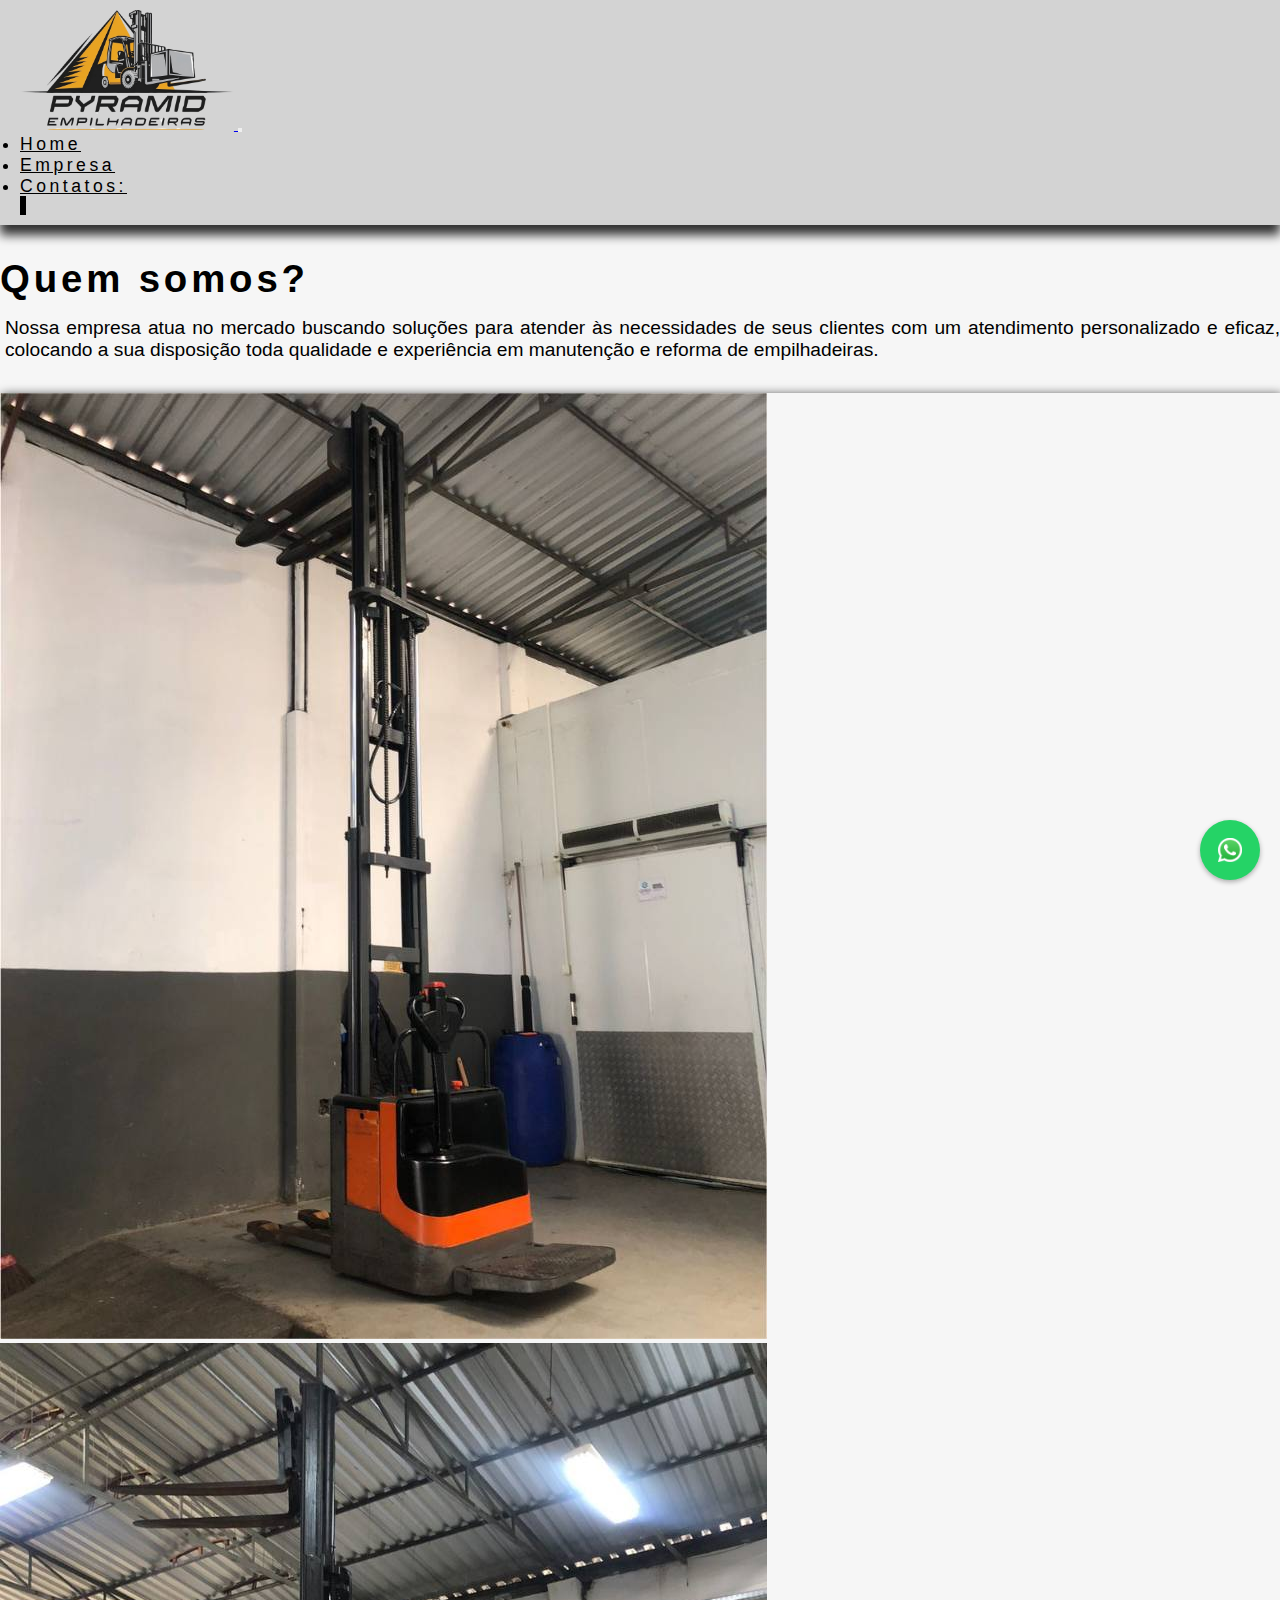
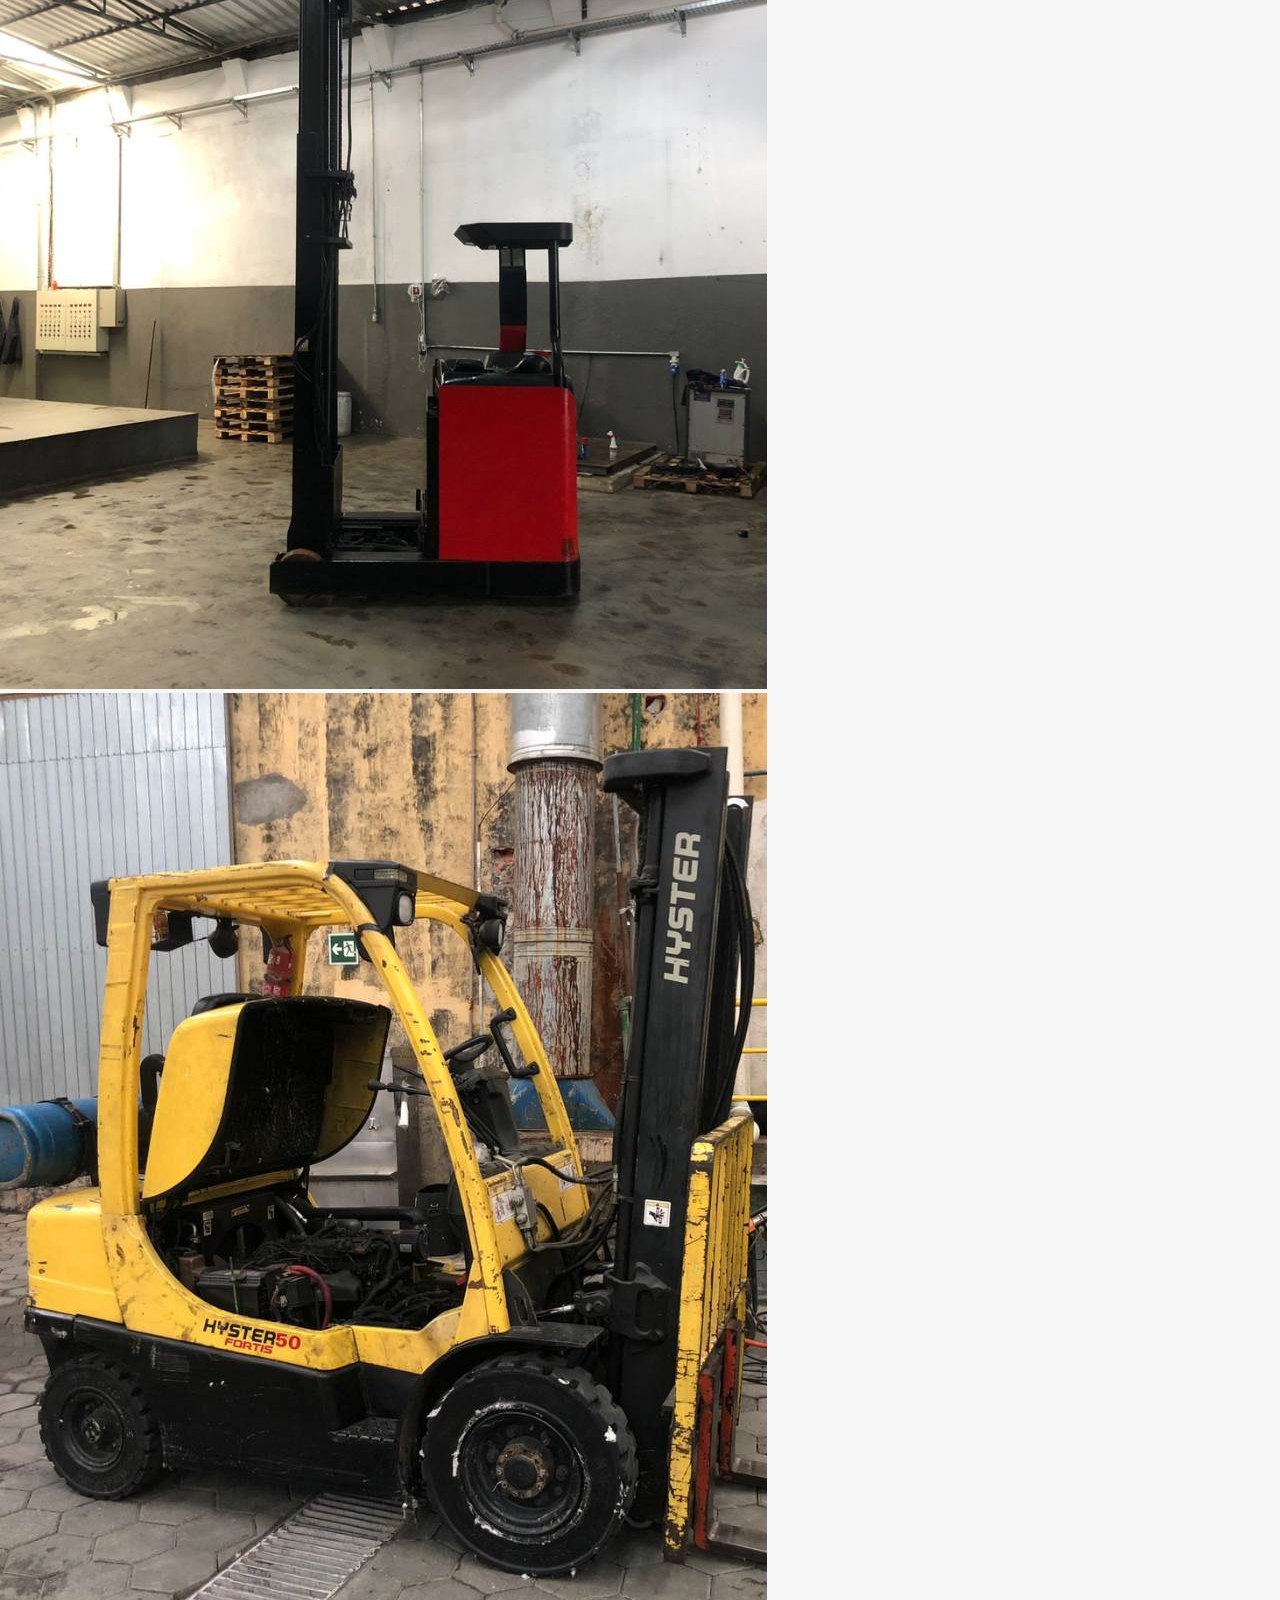
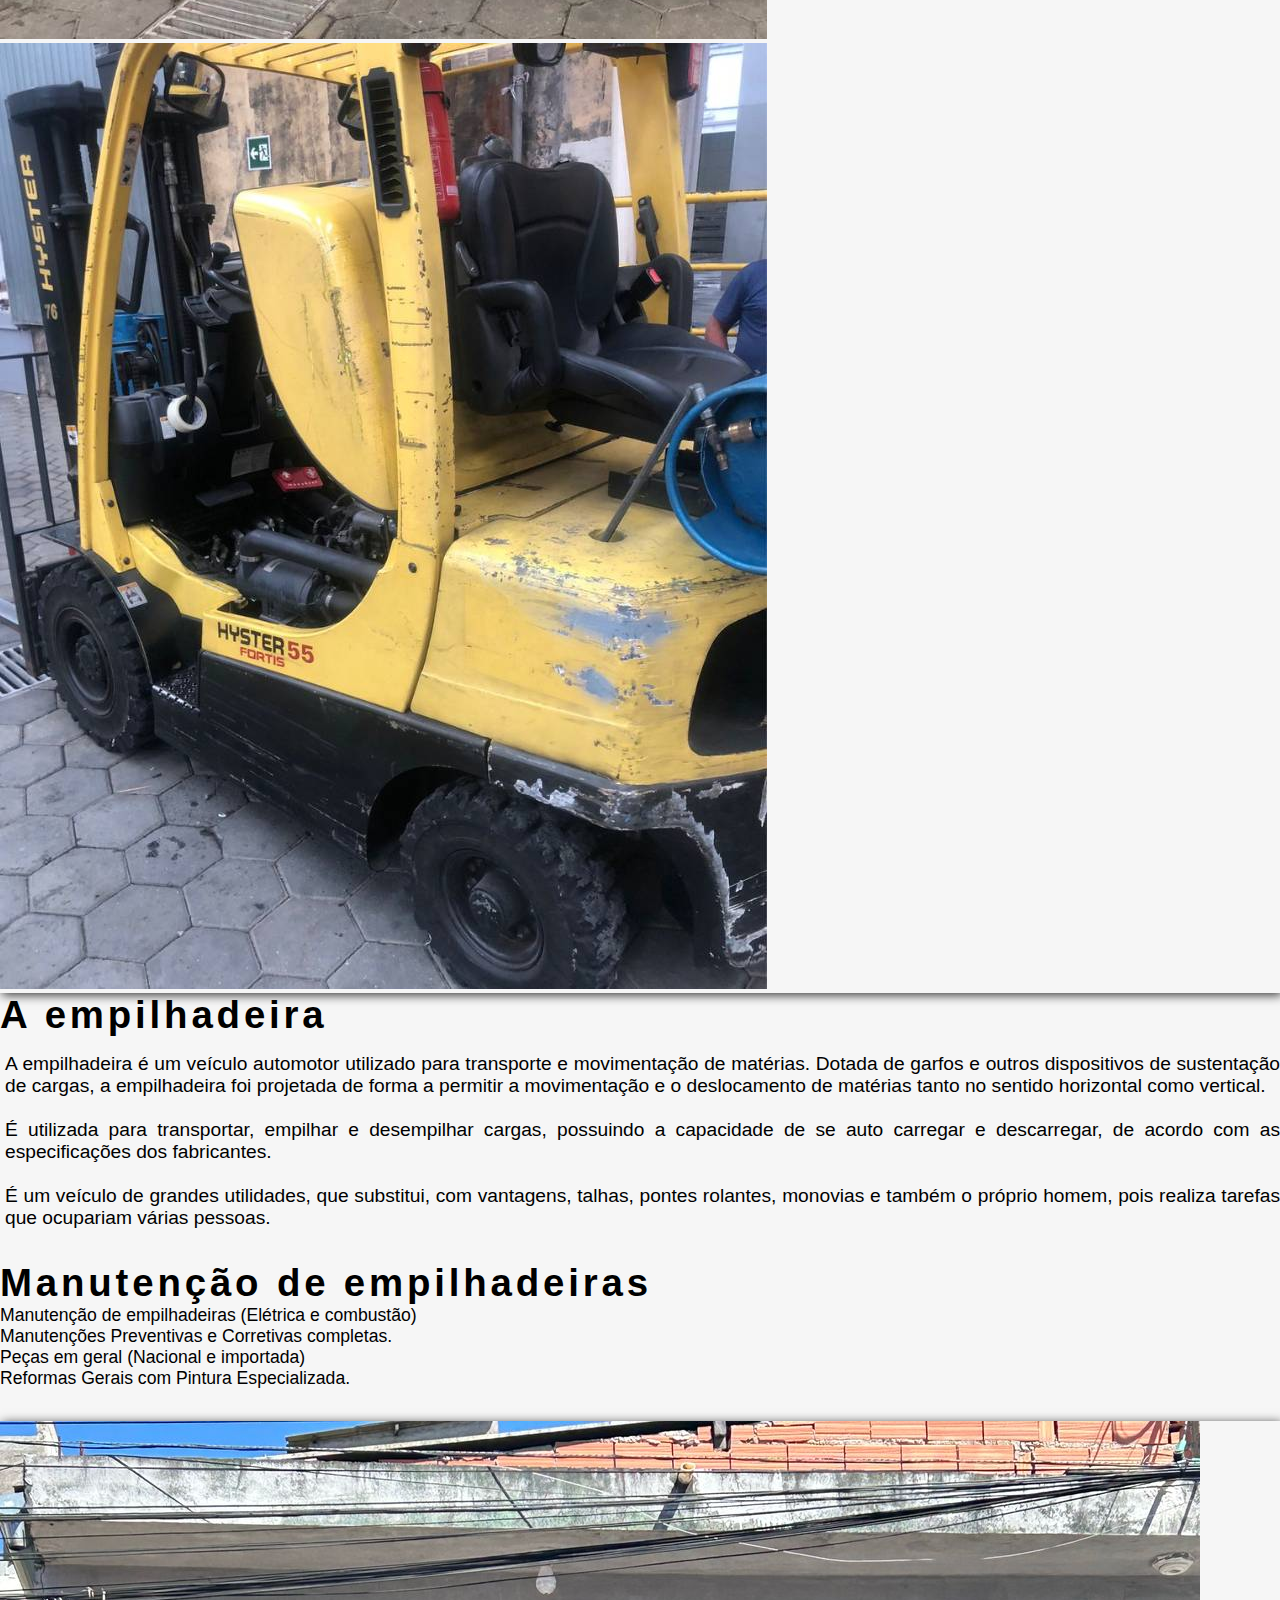
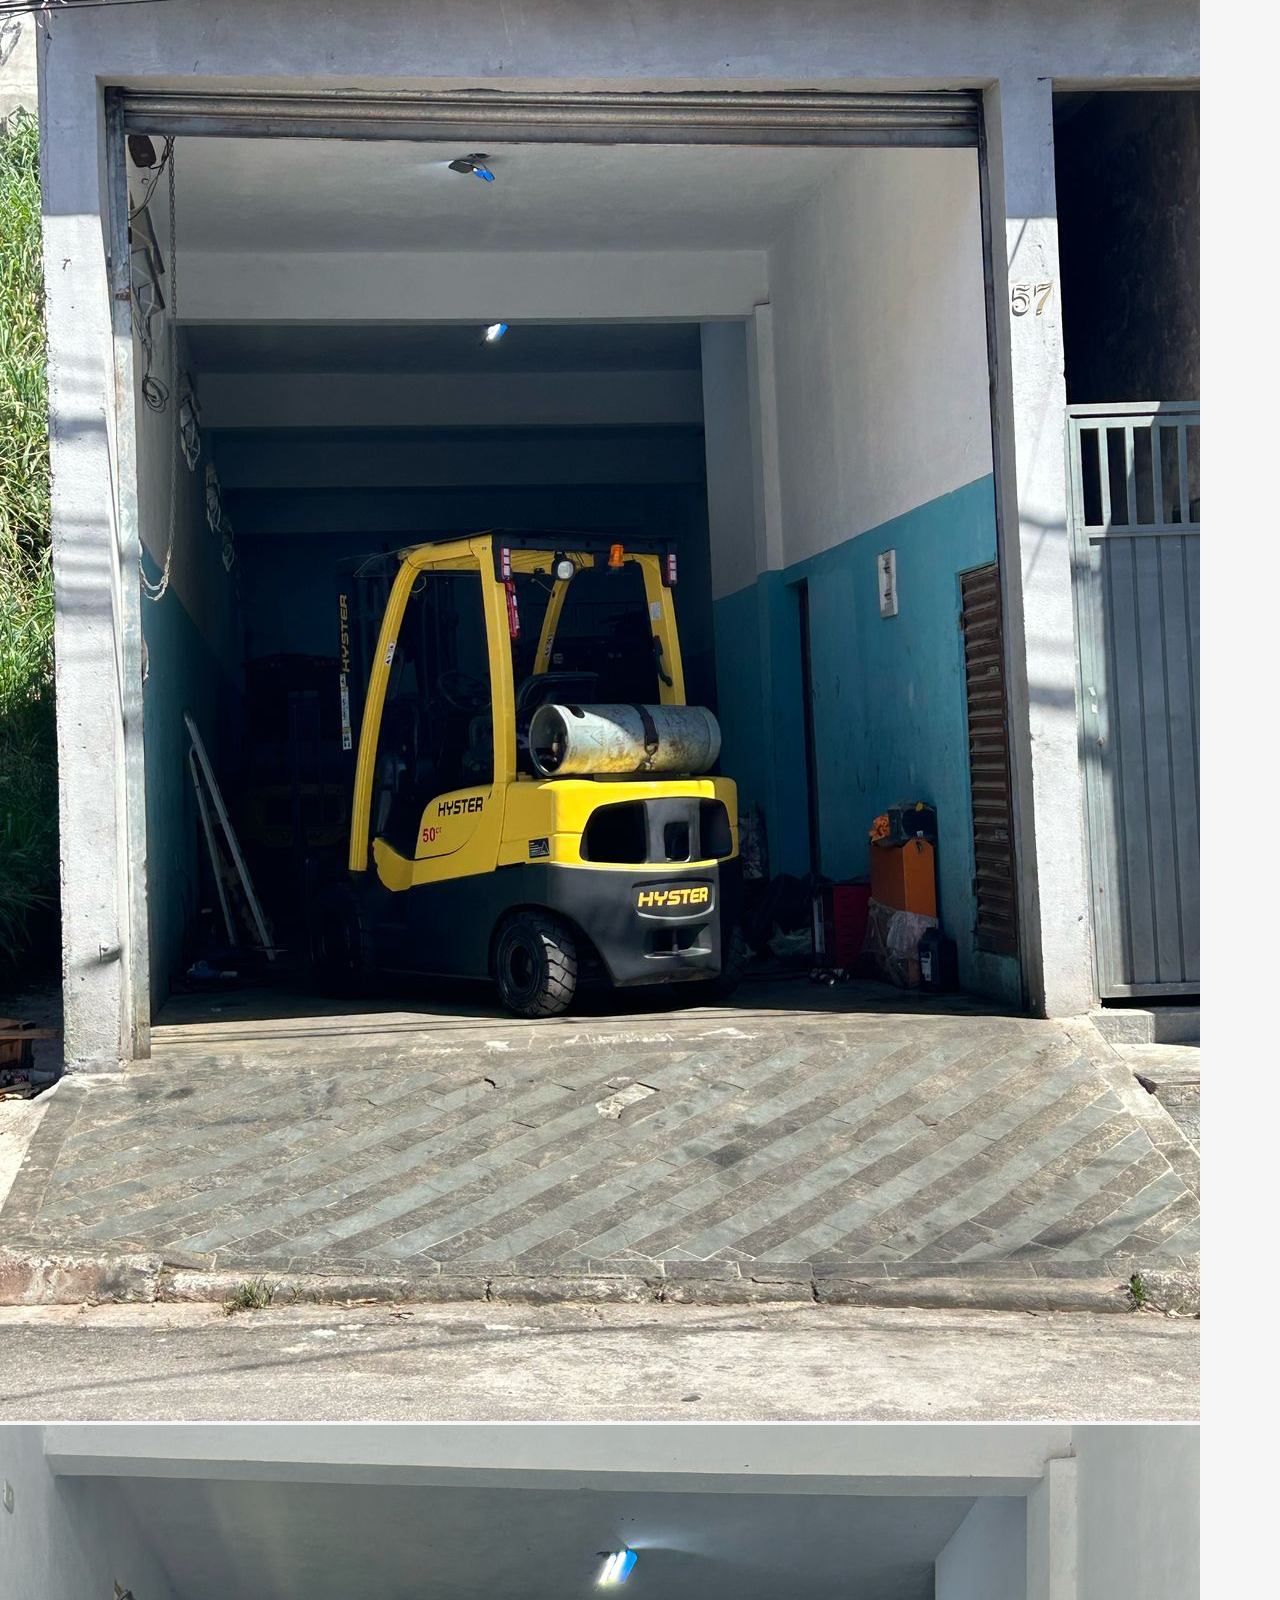
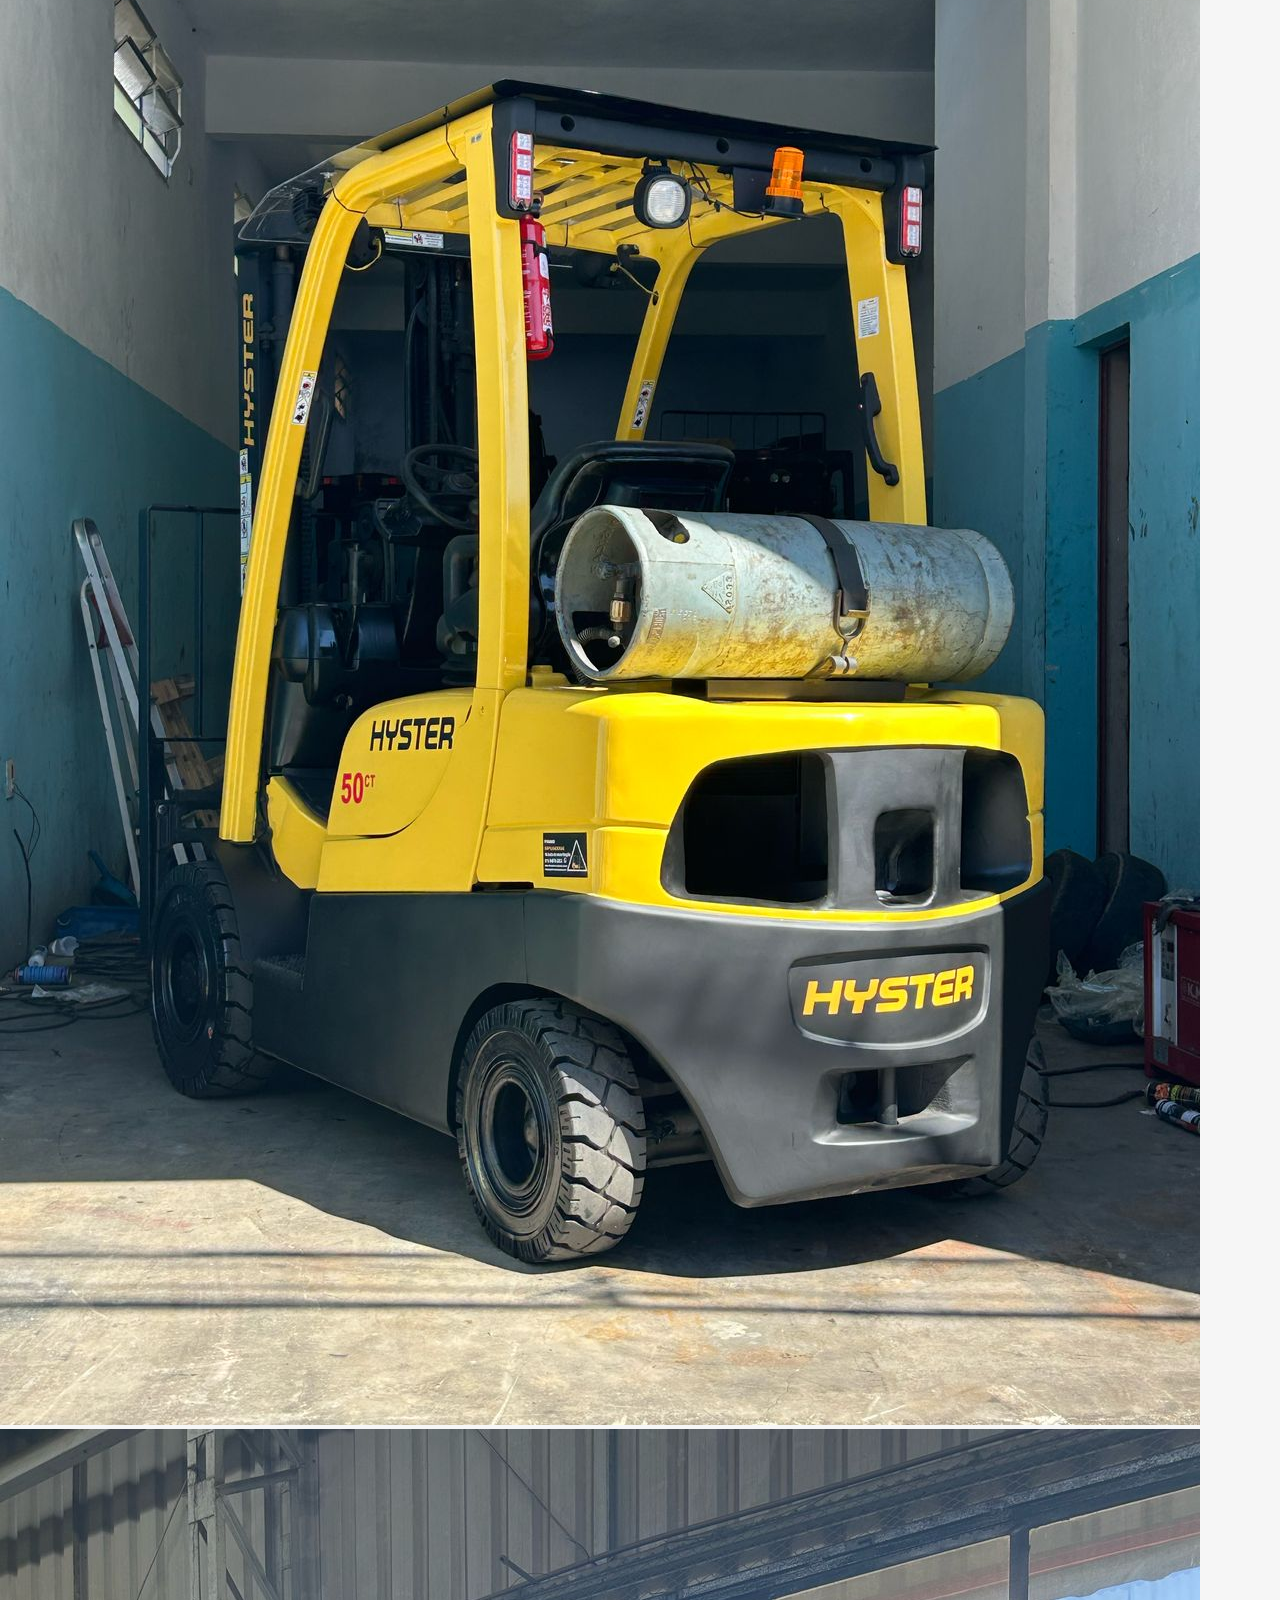
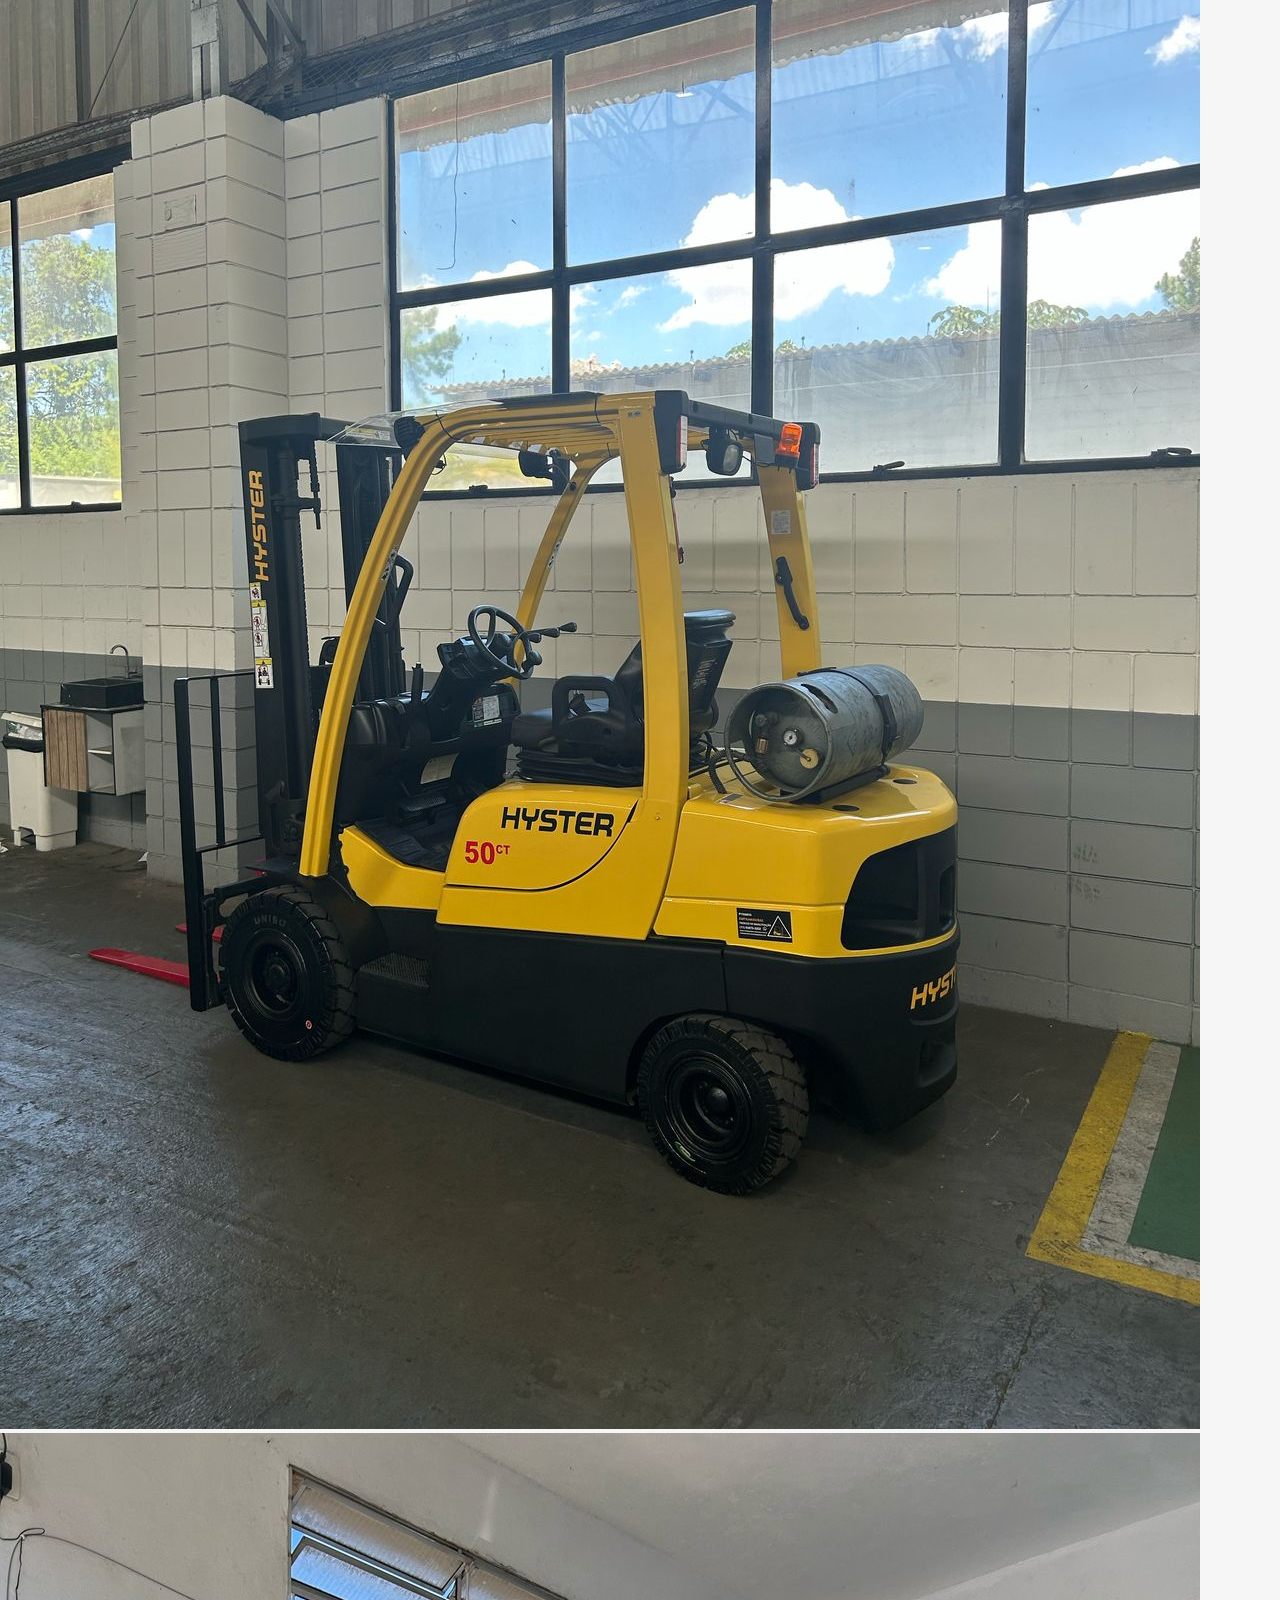
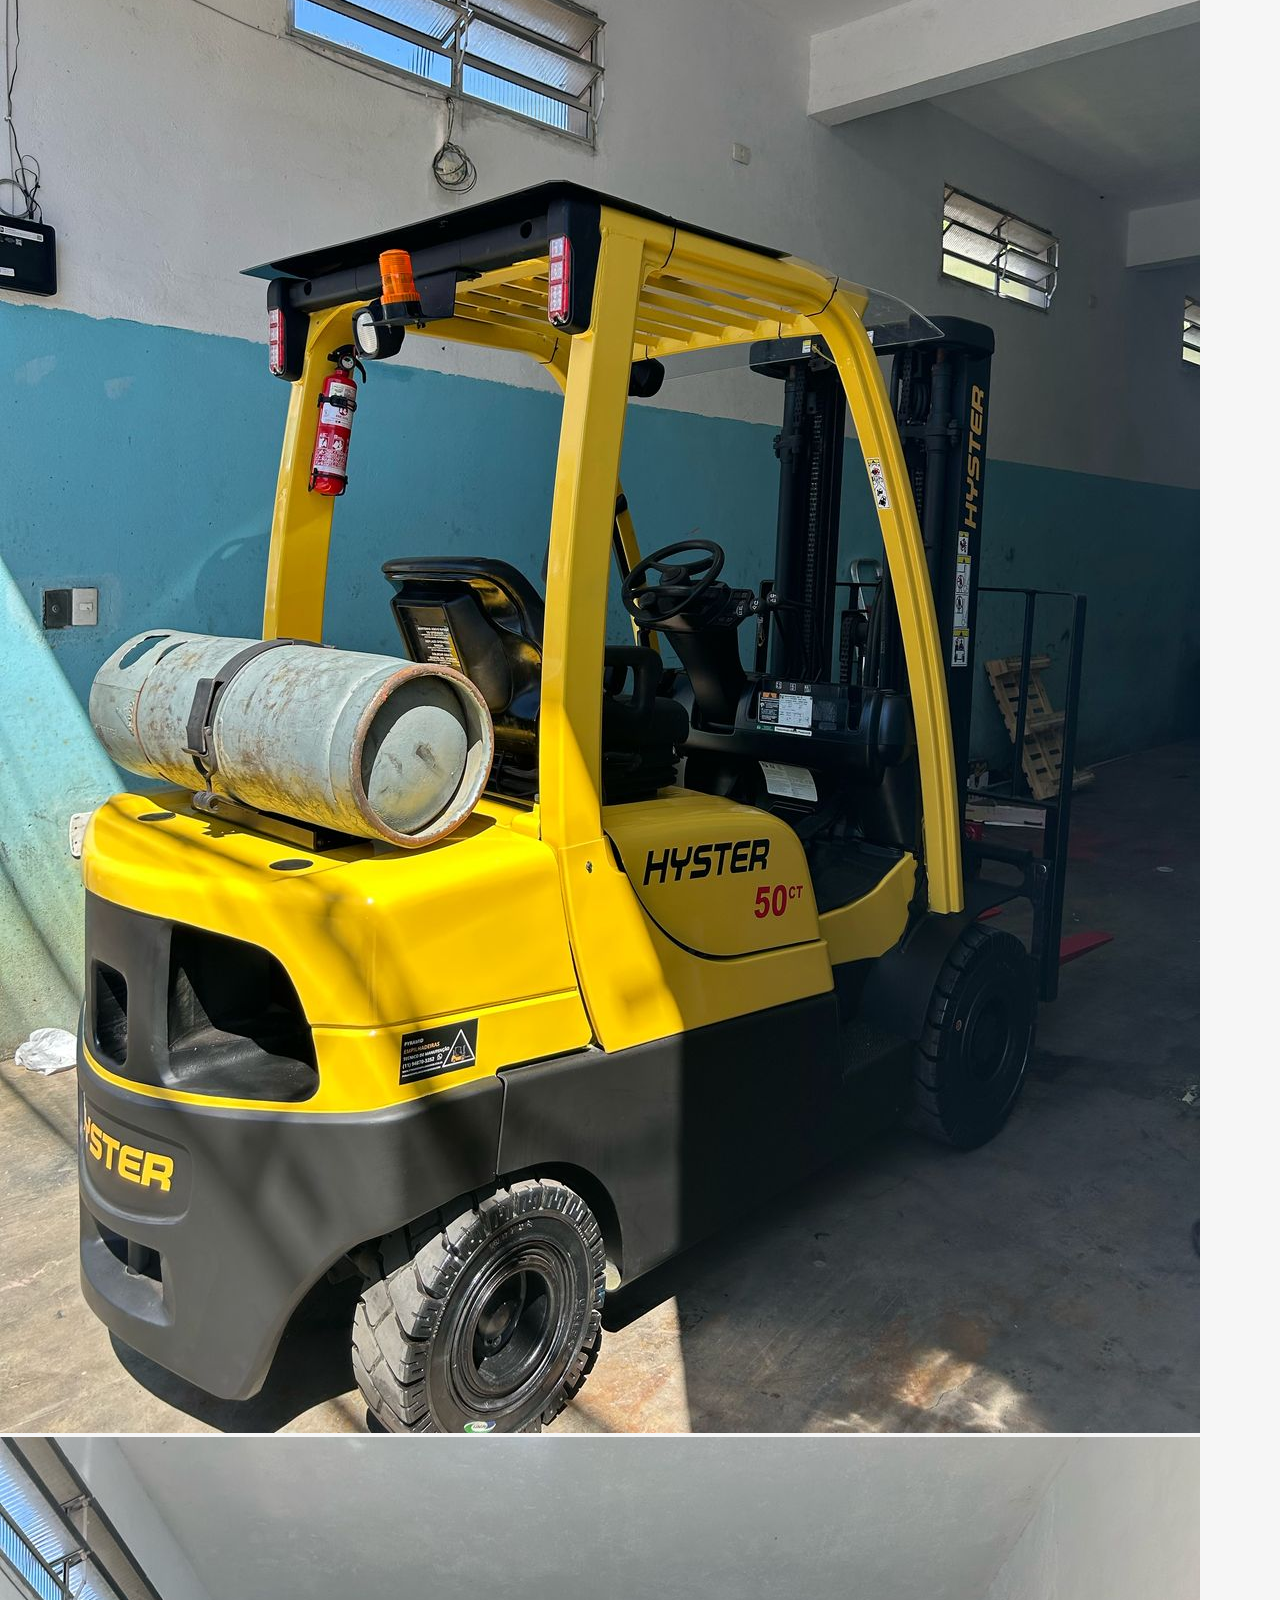
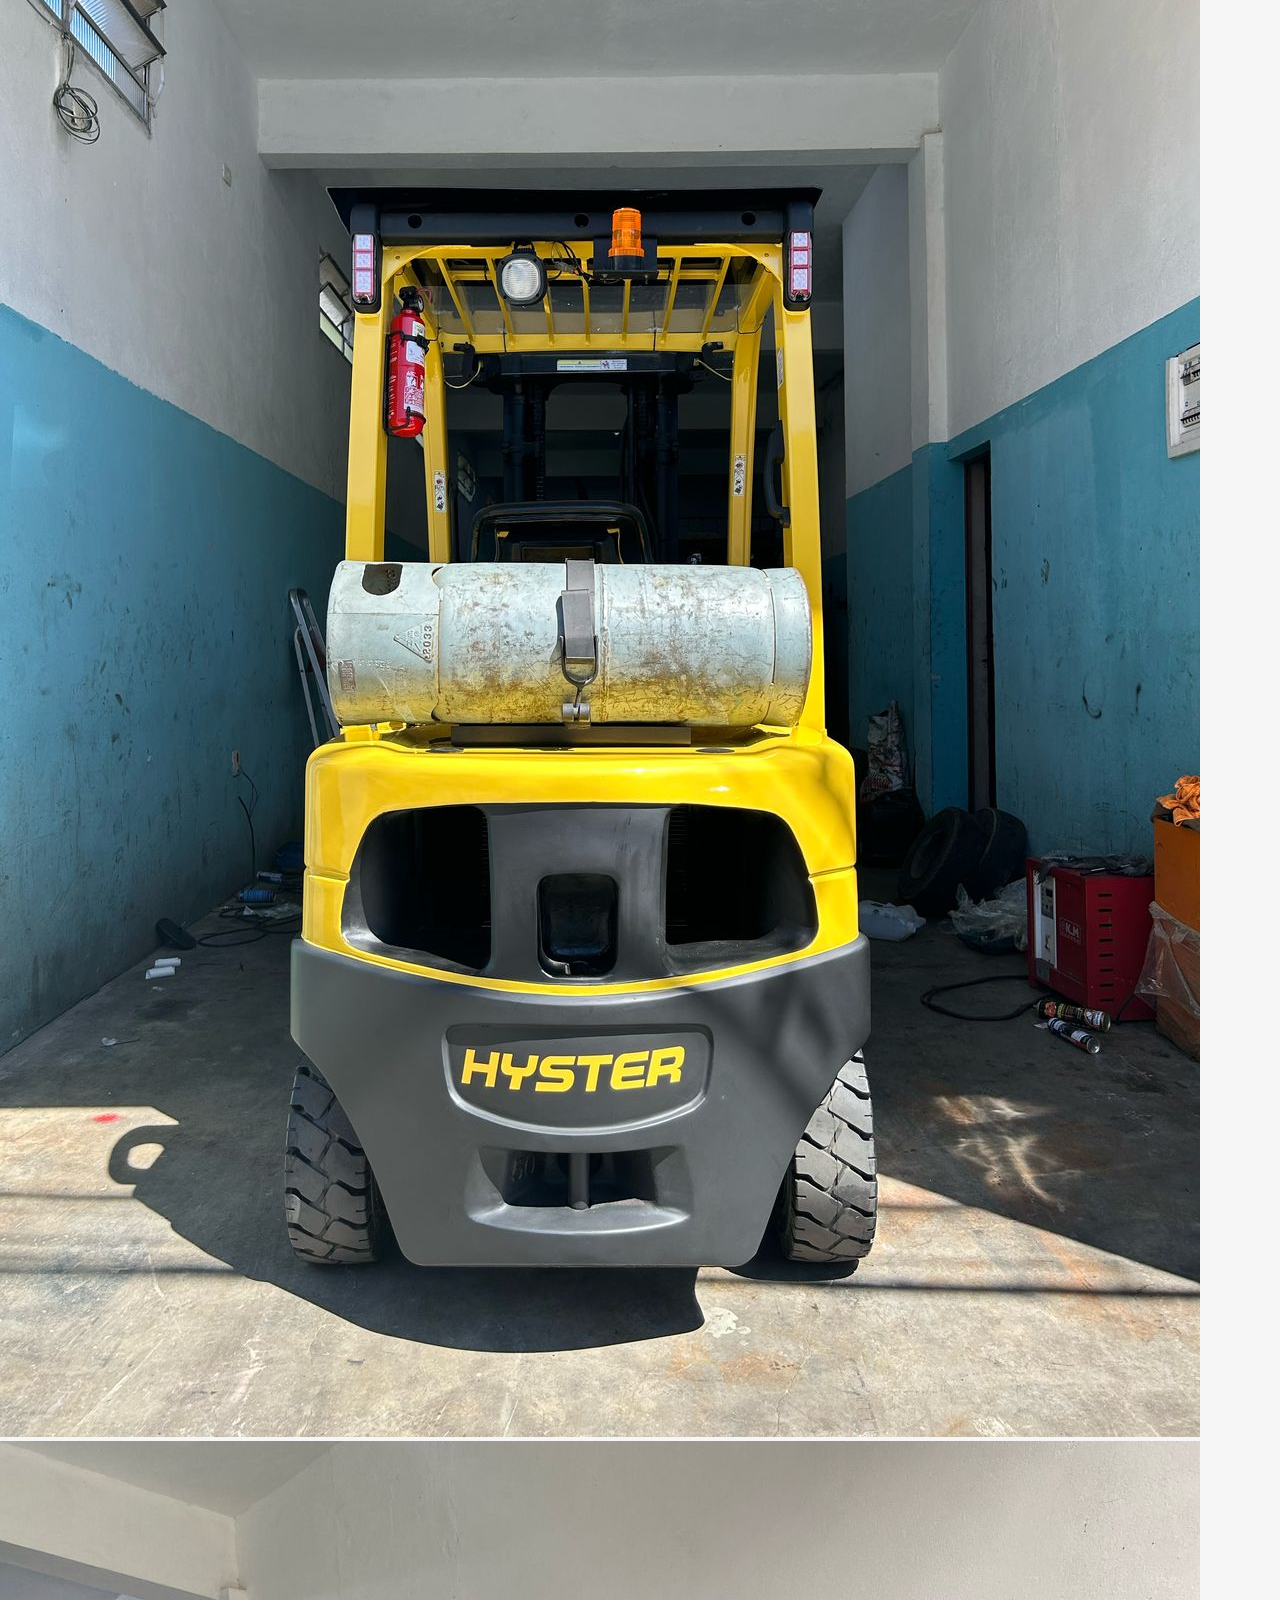
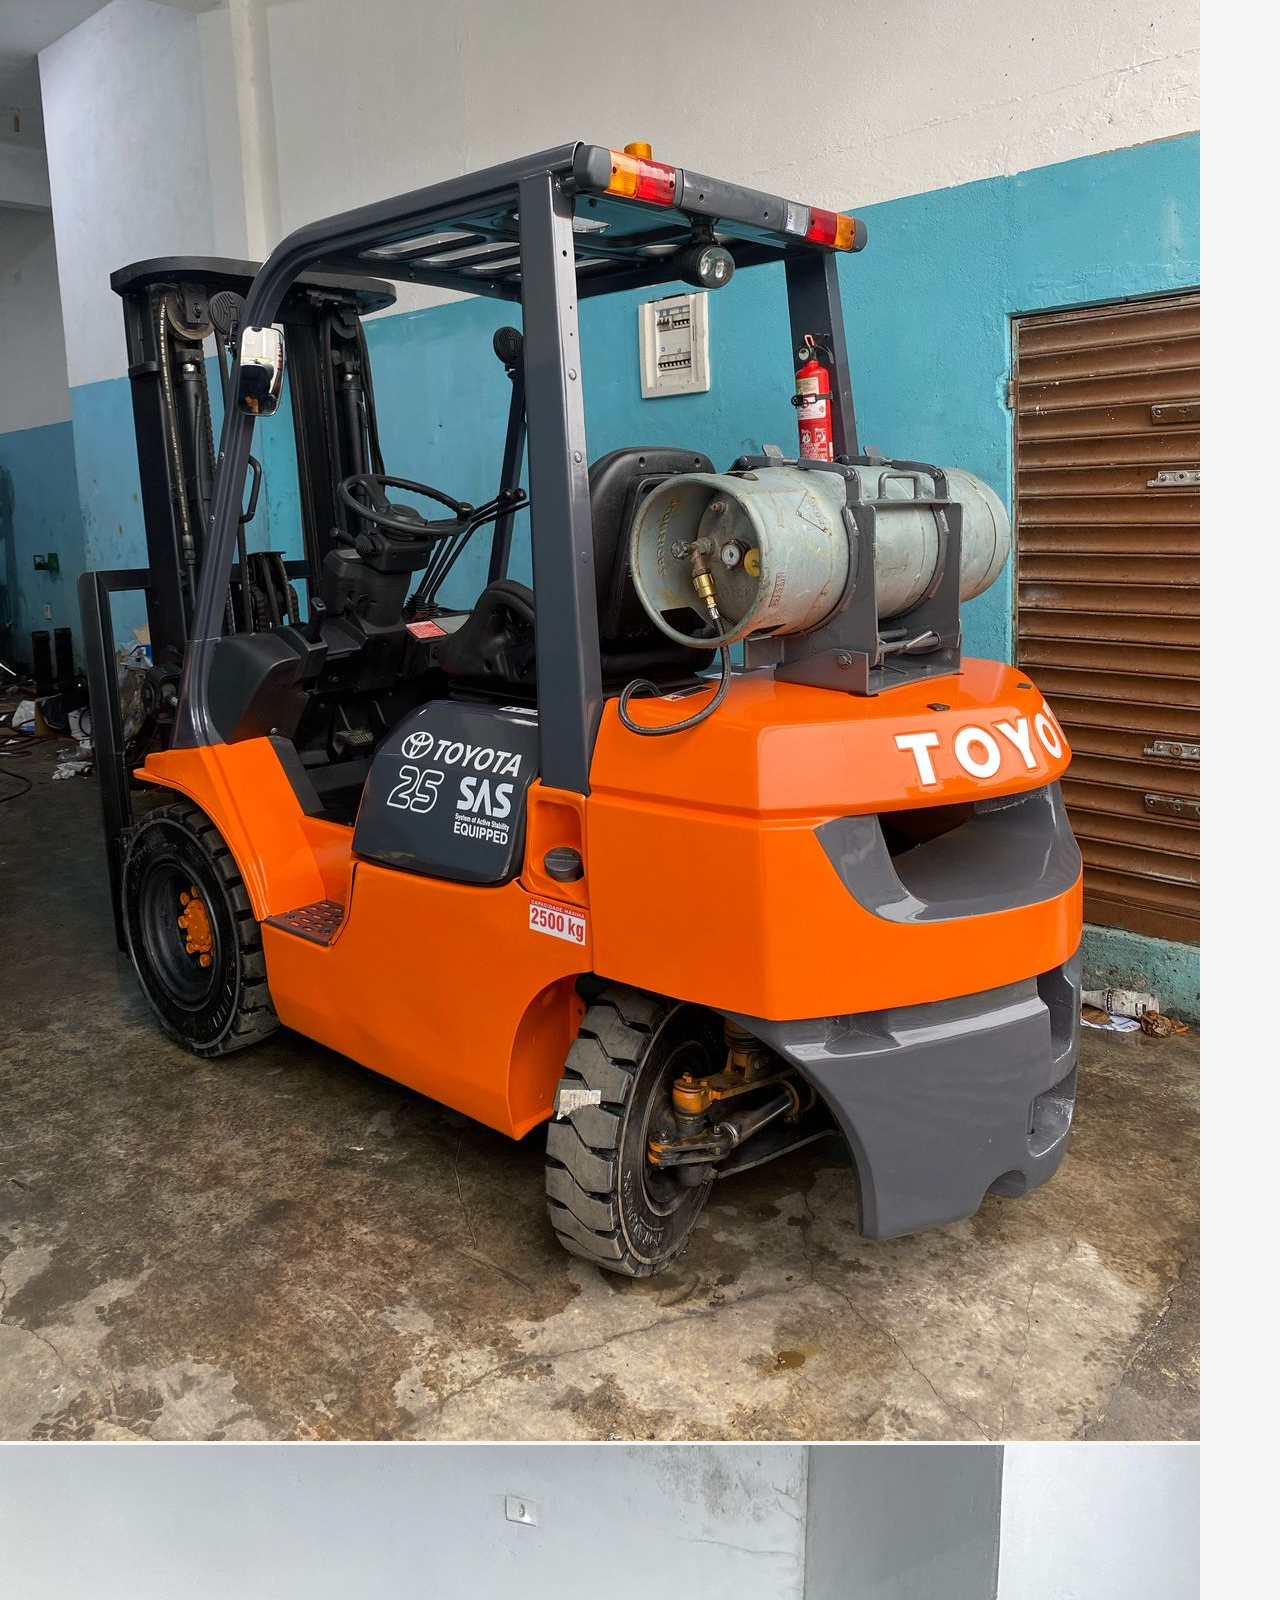
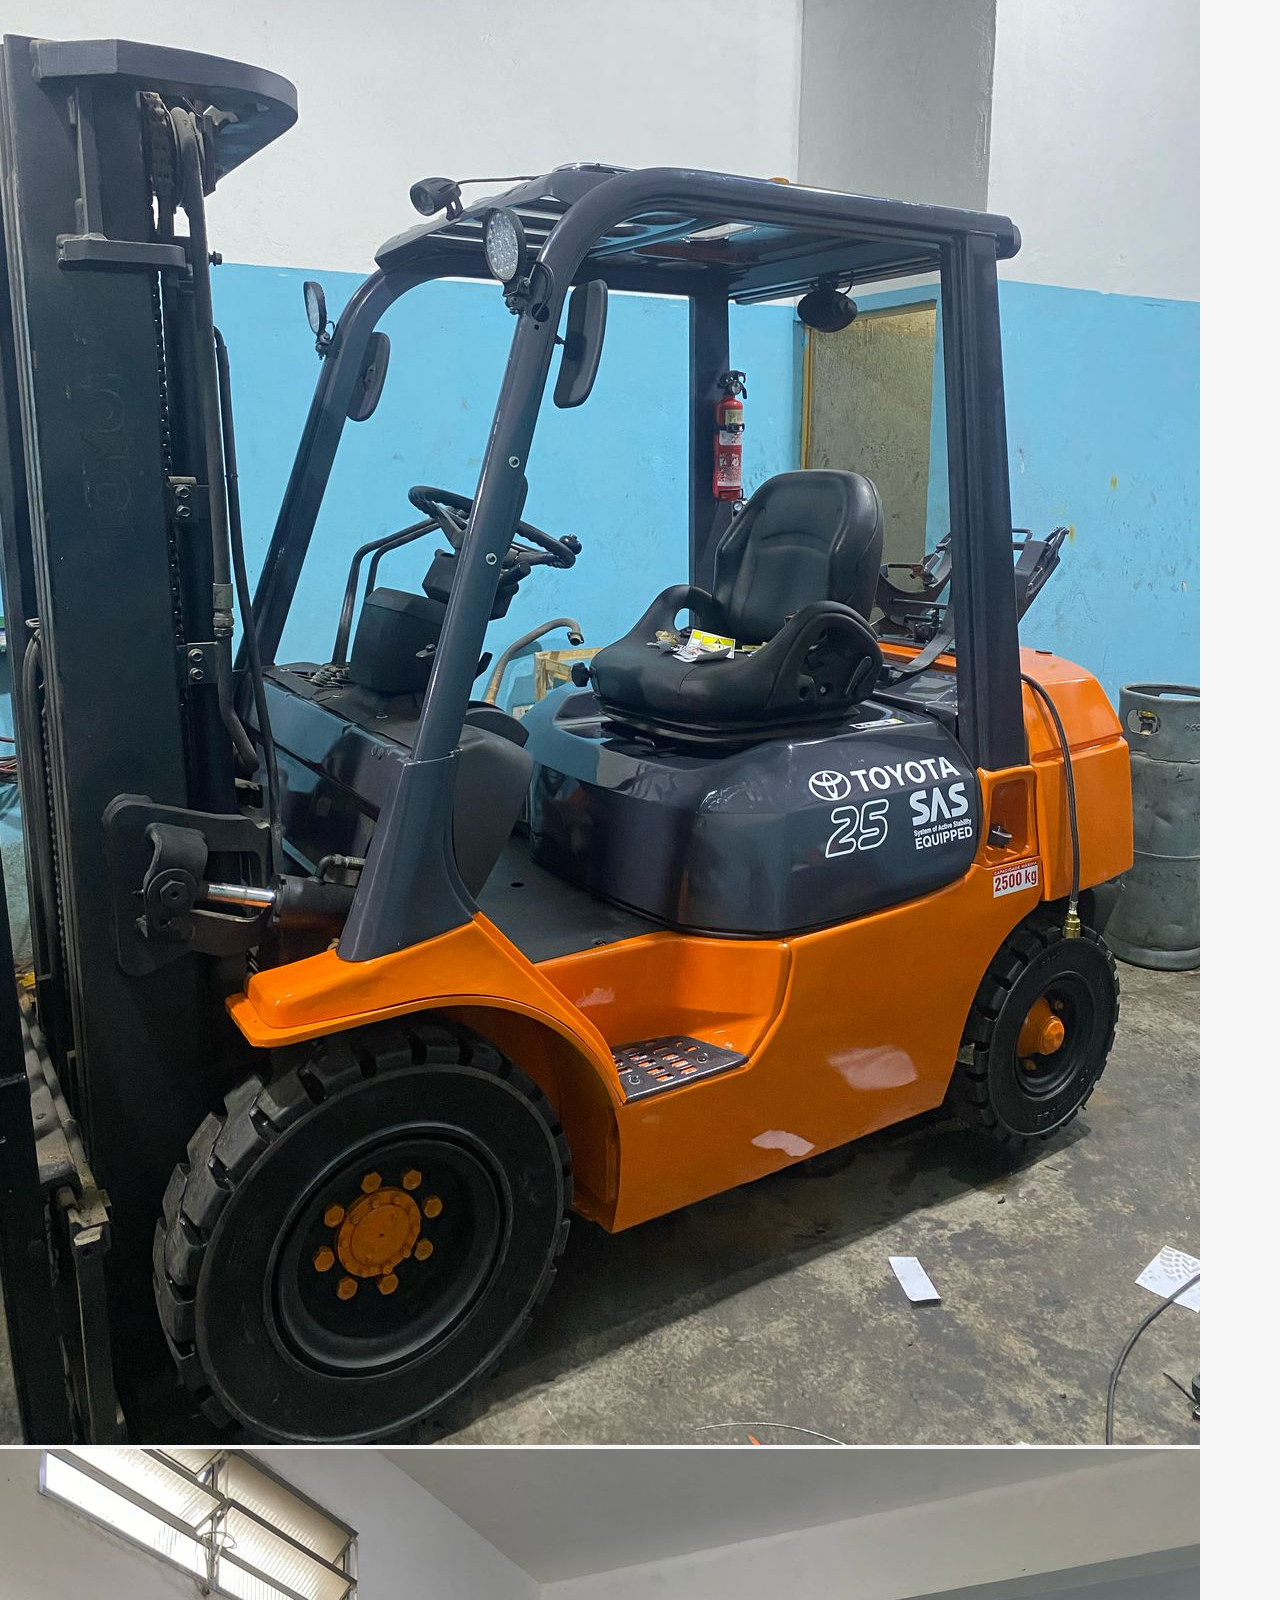
==== commit 19540d1d: "new" ====
--- a/empresa.html
+++ b/empresa.html
@@ -28,7 +28,7 @@
   <body>
 
     <header><!--começando cabeçalho-->
-      <div class="navbar navbar-expand-sm navbar-light"> <!--navbar-->
+      <div class="navbar navbar-expand-md navbar-light"> <!--navbar-->
         <div class="container"> <!--container-->
 
             <a href="index.html"><!--logo-->
@@ -45,14 +45,16 @@
                 <a href="index.html" class="nav-link">Home</a>
               </li>
               <li class="nav-item">
-                <a href="empresa.html" class="nav-link">Empresa</a>
+                <a href="" class="nav-link">Empresa</a>
               </li>
               <li class="nav-item">
                 <a href="#ancora" class="nav-link">Contatos:</a>
               </li>
             </ul>
 
-              <p class="email">pyramidempilhadeiras@gmail.com</p>
+            <a href="index.html#envelope" class="btn btn-outline-dark ml-2"> <!--contatos-->
+              <i class="fa fa-envelope fa-lg"></i>
+            </a>
         
             <a href="https://www.instagram.com/pyramidempilhadeiras/" target="_blank" class="btn btn-outline-dark ml-2"> <!--contatos-->
                 <i class="fab fa-instagram fa-lg"></i>
@@ -124,13 +126,14 @@
 
           <div class="col-md-7 mt-5">
             <h2>A empilhadeira</h2>
-            <p>A empilhadeira é um veículo automotor utilizado para transporte e movimentação de matérias. Dotada de garfos e outros dispositivos de sustentação de cargas, a empilhadeira foi projetada de forma a permitir a movimentação e o deslocamento de matérias tanto no sentido horizontal como vertical.
-              <br>
-              <br>
-            É utilizada para transportar, empilhar e desempilhar cargas, possuindo a capacidade de se auto carregar e descarregar, de acordo com as especificações dos fabricantes.
-              <br>
-              <br>
-            É um veículo de grandes utilidades, que substitui, com vantagens, talhas, pontes rolantes, monovias e também o próprio homem, pois realiza tarefas que ocupariam várias pessoas.
+              <p> A empilhadeira é um veículo automotor utilizado para transporte e movimentação de matérias. Dotada de garfos e outros     dispositivos de sustentação de cargas, a empilhadeira foi projetada de forma a permitir a movimentação e o deslocamento de matérias tanto no sentido horizontal como vertical.
+                <br>
+                <br>
+              É utilizada para transportar, empilhar e desempilhar cargas, possuindo a capacidade de se auto carregar e descarregar, de acordo com as especificações dos fabricantes.
+                <br>
+                <br>
+              É um veículo de grandes utilidades, que substitui, com vantagens, talhas, pontes rolantes, monovias e também o próprio homem, pois realiza tarefas que ocupariam várias pessoas.
+              </p>
           </div>
 
         </div><!--fim-row-------------------------------------->
@@ -156,30 +159,81 @@
         </div><!--fim-row-------------------------------------->
       </div><!--fim-container-------------------------------------->
     </section><!--fim-manutenção-de-empilahdeiras-------------------------------------->
-
-
-
-    <section class="caixa"><!--política de qualidade-------------------------------------->
-      <div class="container"><!--container-------------------------------------->
-        <div class="row"><!--row-------------------------------------->
-
-          <div class="col-md-12">
+    
+
+    <section class="caixa"><!--politica de qualidade-------------------------------------->
+      <div class="container"><!--container-------------------------------------->
+        <div class="row"><!--row-------------------------------------->
+
+          <div class="col-md-5 caixa-imagens"><!--politica de qualidade imagem-------------------------------------->
+
+            <div id="carousel-politica" class="carousel slide" data-ride="carousel"><!--carousel-------------------------------------->
+              <div class="carousel-inner"><!--carousel-inner-------------------------------------->
+
+                <div class="carousel-item active">
+                  <img src="img/politica_01.jpg" class="img-fluid">
+                </div>
+
+                <div class="carousel-item">
+                  <img src="img/politica_02.jpg" class="img-fluid">
+                </div>
+
+                <div class="carousel-item">
+                  <img src="img/politica_03.jpg" class="img-fluid">
+                </div>
+
+                <div class="carousel-item">
+                  <img src="img/politica_04.jpg" class="img-fluid">
+                </div>
+
+                <div class="carousel-item">
+                  <img src="img/politica_05.jpg" class="img-fluid">
+                </div>
+
+                <div class="carousel-item">
+                  <img src="img/politica_06.jpg" class="img-fluid">
+                </div>
+
+                <div class="carousel-item">
+                  <img src="img/politica_07.jpg" class="img-fluid">
+                </div>
+                <div class="carousel-item">
+                  <img src="img/politica_08.jpg" class="img-fluid">
+                </div>
+
+                <div class="carousel-item">
+                  <img src="img/politica_09.jpg" class="img-fluid">
+                </div>
+
+              </div><!--fim-carousel-inner-------------------------------------->
+
+              <a href="#carousel-politica" class="carousel-control-prev" data-slide="prev"><!--carousel-control-------------------------------------->
+                <span class="carousel-control-prev-icon"></span>
+              </a>
+              <a href="#carousel-politica" class="carousel-control-next" data-slide="next">
+                <span class="carousel-control-next-icon"></span>
+              </a><!--fim-carousel-control-------------------------------------->
+
+            </div><!--fim-carousel-------------------------------------->
+          
+          </div><!--fim-imagem-preventiva-------------------------------------->
+
+          <div class="col-md-7 mt-5"> <!--texto politica de qualidade ------->
             <h2>Política de qualidade</h2>
             <p>A Pyramid empilhadeiras possuem diretrizes que primam pelo atendimento das necessidades e desejos de seus clientes e pela busca da melhoria contínua na manutenções.
-            Alicerçando sua conduta numa Política de Qualidade condizente com um mercado cada dia mais exigente e competitivo e que propõe-se o atendimento personalizado.
-            <br>
-            <br>
-            Nossa empresa investe em qualidade, organização e capacitação profissional exatamente para que tudo dê certo.
-            Dessa maneira visando eliminar os contratempos operacionais, a fim de evitar atrasos e acidentes.	</p>
-          </div>
-
-        </div><!--fim-row-------------------------------------->
-      </div><!--fim-container-------------------------------------->
-
-    </section><!--política de qualidade-------------------------------------->
-
-  
-    
+              Alicerçando sua conduta numa Política de Qualidade condizente com um mercado cada dia mais exigente e competitivo e que propõe-se o atendimento personalizado.
+              <br>
+              <br>
+              Nossa empresa investe em qualidade, organização e capacitação profissional exatamente para que tudo dê certo.
+              Dessa maneira visando eliminar os contratempos operacionais, a fim de evitar atrasos e acidentes.</p>
+          </div>
+
+        </div><!--fim-row-------------------------------------->
+      </div><!--fim-container-------------------------------------->
+
+    </section><!--fim politica de qualidade-------------------------------------->
+ 
+   
     <footer id="ancora" style=" background: rgba(30, 30, 30, 0.8); margin-top: 60px; padding-top: 20px; color: #fff;"><!--começando-rodape-->
       <div class="container"><!--container-rodape-->
         <div class="row"><!--row-->
--- a/css/estilo.css
+++ b/css/estilo.css
@@ -15,6 +15,10 @@
     font-family: Arial, Helvetica, sans-serif;
 }
 
+html {
+    scroll-behavior: smooth;
+  }
+  
 
 header{
     background: #d3d3d3;
@@ -273,11 +277,12 @@
 
 #title-form{
     font-weight: bold;
-    margin-bottom: -1rem;
+    margin-bottom: -2rem;
 }
 
 .text-label{
     font-size: 1.2rem;
+    margin: .5rem 0;
 }
 
 
